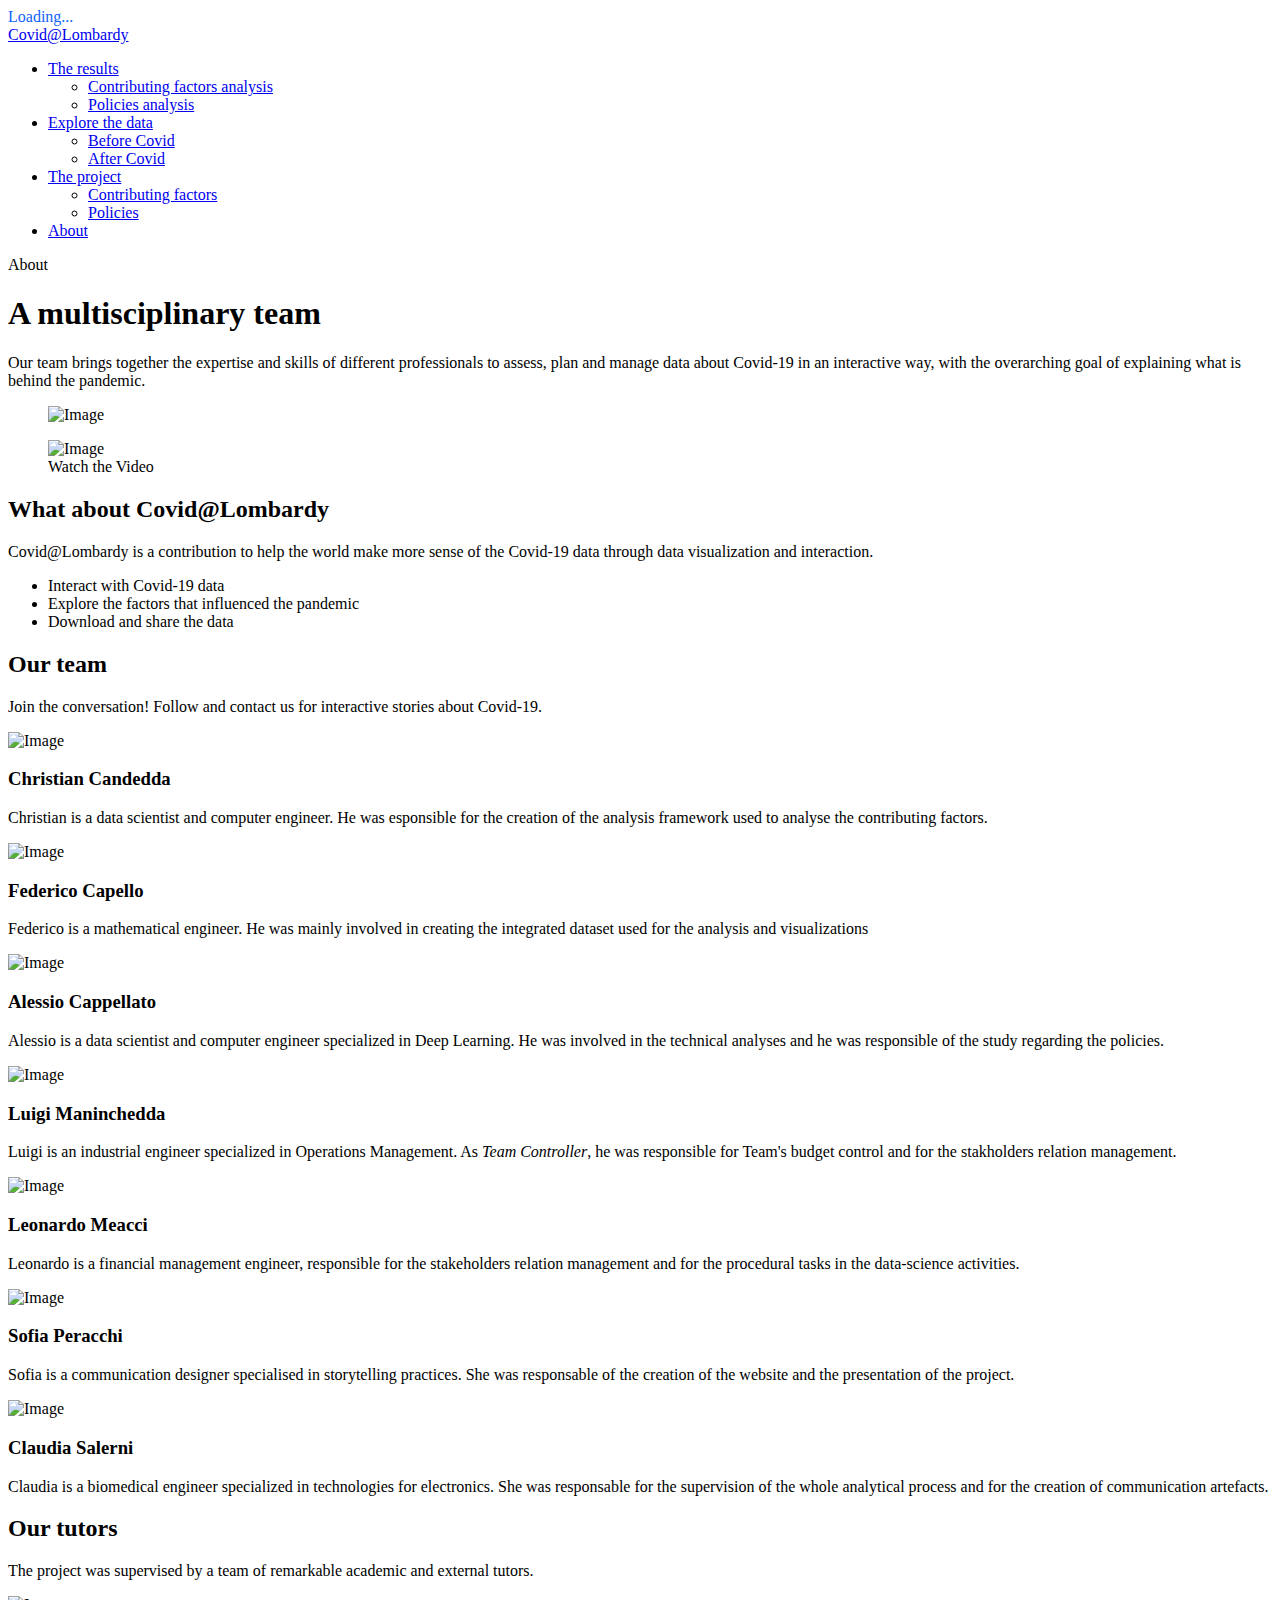
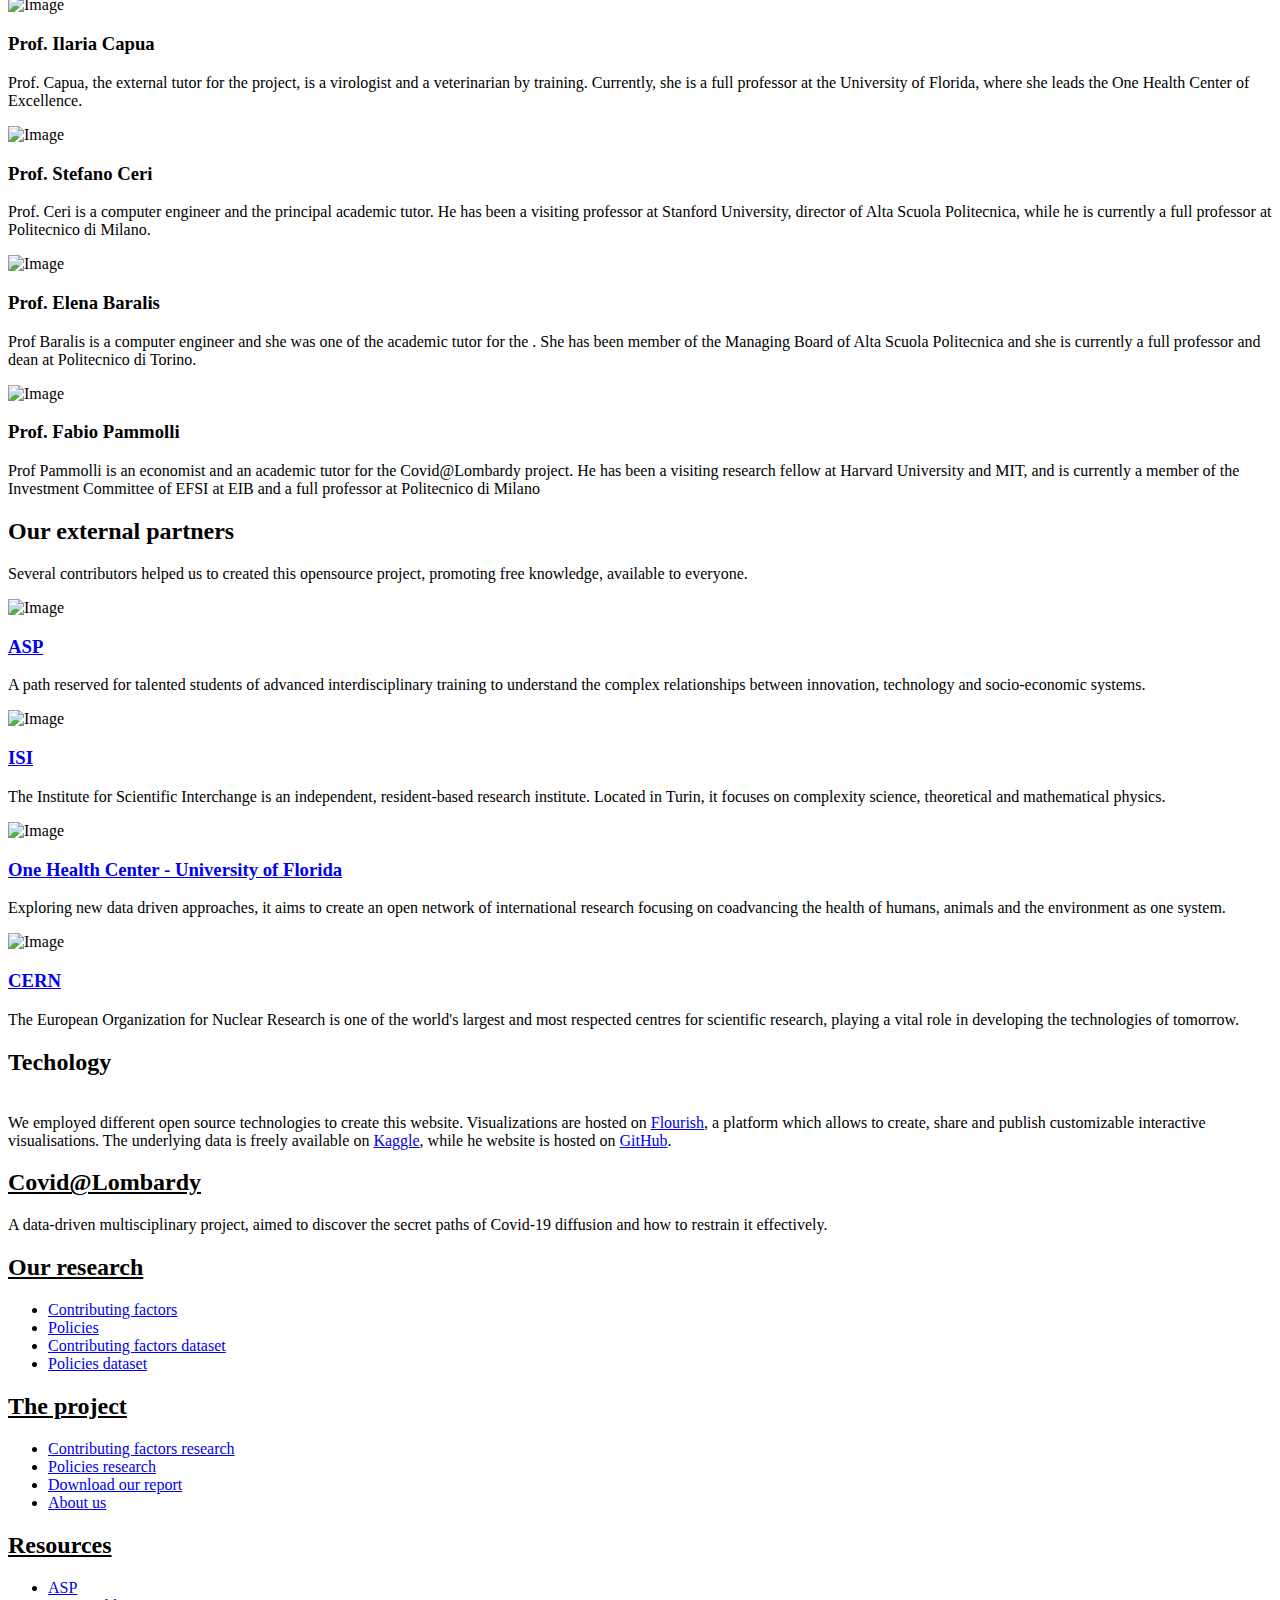
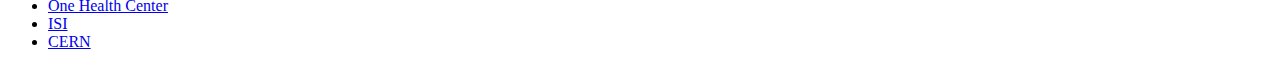
==== about.html @ a6e1f189 "Add files via upload" ====
<!doctype html>
<html lang="en">
<head>
  <title>Covid@Lombardy &mdash; About us </title>
  <meta charset="utf-8">
  <meta name="viewport" content="width=device-width, initial-scale=1, shrink-to-fit=no">    

  <link href="https://fonts.googleapis.com/css2?family=Mulish:wght@400;700;900&display=swap" rel="stylesheet">

  <link rel="stylesheet" href="fonts/icomoon/style.css">

  <link rel="stylesheet" href="css/bootstrap.min.css">
  <link rel="stylesheet" href="css/jquery-ui.css">
  <link rel="stylesheet" href="css/owl.carousel.min.css">
  <link rel="stylesheet" href="css/owl.theme.default.min.css">
  <link rel="stylesheet" href="css/owl.theme.default.min.css">

  <link rel="stylesheet" href="css/jquery.fancybox.min.css">

  <link rel="stylesheet" href="css/bootstrap-datepicker.css">

  <link rel="stylesheet" href="fonts/flaticon/font/flaticon.css">
  <link rel="stylesheet" href="fonts/flaticon-covid/font/flaticon.css">

  <link rel="stylesheet" href="css/aos.css">

  <link rel="stylesheet" href="css/style.css">

</head>
<body data-spy="scroll" data-target=".site-navbar-target" data-offset="300">


  <div id="overlayer"></div>
  <div class="loader">
    <div class="spinner-border" style="color:#0E65FB;" role="status">
      <span class="sr-only">Loading...</span>
    </div>
  </div>


  <div class="site-wrap">

    <div class="site-mobile-menu site-navbar-target">
      <div class="site-mobile-menu-header">
        <div class="site-mobile-menu-close mt-3">
          <span class="icon-close2 js-menu-toggle"></span>
        </div>
      </div>
      <div class="site-mobile-menu-body"></div>
    </div>

    
     
    <header class="site-navbar light js-sticky-header site-navbar-target" role="banner">

      <div class="container">
        <div class="row align-items-center">

          <div class="col-6 col-xl-2">
            <a href="index.html" class="mb-0"><div class="mb-0 site-logo">Covid@Lombardy</div></a>
          </div>

          <div class="col-12 col-md-10 d-none d-xl-block">
            <nav class="site-navigation position-relative text-right" role="navigation">

              <ul class="site-menu main-menu js-clone-nav mr-auto d-none d-lg-block">
                <li class="has-children">
                    <a href="#" class="nav-link">The results</a>
                  <ul class="dropdown">
                    <li><a href="covariate-results.html" class="nav-link"> Contributing factors analysis</a></li>
                    <li><a href="policies-results.html" class="nav-link">Policies analysis</a></li>
                  </ul>
                </li>
                <li class="has-children">
                    <a href="#" class="nav-link"> Explore the data </a>
                  <ul class="dropdown">
                    <li><a href="before-covid.html" class="nav-link">Before Covid</a></li>
                    <li><a href="after-covid.html" class="nav-link">After Covid</a></li>
                  </ul>
                </li>
                   <li class="has-children">
                       <a href="#" class="nav-link">The project</a>
                  <ul class="dropdown">
                    <li><a href="project-covariate.html" class="nav-link">Contributing factors</a></li>
                    <li><a href="project-policies.html" class="nav-link">Policies</a></li>
                  </ul>
                  </li>
                <li><a href="about.html" class="nav-link"><div class="active">About</div></a></li>
              </ul>
            </nav>
          </div>


          <div class="col-6 d-inline-block d-xl-none ml-md-0 py-3" style="position: relative; top: 3px;"><a href="#" class="site-menu-toggle js-menu-toggle float-right"><span class="icon-menu h3 text-black"></span></a></div>

        </div>
      </div>

    </header>

    


    <div class="hero-v1">
      <div class="container">
        <div class="row align-items-center">
          <div class="col-lg-6 mr-auto text-center text-lg-left">
            <span class="d-block subheading">About</span>
            <h1 class="heading mb-3">A multisciplinary team</h1>
            <p class="mb-5">Our team brings together the expertise and skills of different professionals to assess, plan and manage data about Covid-19 in an interactive way, with the overarching goal of explaining what is behind the pandemic.</p>

          </div>
          <div class="col-lg-6">
            <figure class="illustration">
              <img src="images/illustration.png" alt="Image" class="img-fluid">
            </figure>
          </div>
          
        </div>
      </div>
    </div>


    <!-- MAIN -->



<div class="fade">
    <div class="site-section">
      <div class="container">
        <div class="row">
          <div class="col-lg-6 mb-4 mb-lg-0">
            <figure class="img-play-vid">
              <img src="images/covid-blu.png" alt="Image" class="img-fluid">
              <div class="absolute-block d-flex">
                <span class="text">Watch the Video</span>
                <a href="https://youtu.be/R8M_qxRWKsU" data-fancybox class="btn-play">
                  <span class="icon-play"></span>
                </a>
              </div>
            </figure>
          </div>
          <div class="col-lg-5 ml-auto">
            <h2 class="mb-4 section-heading">What about Covid@Lombardy</h2>
            <p>Covid@Lombardy is a contribution to help the world make more sense of the Covid-19 data through data visualization and interaction.</p>
            <ul class="list-check list-unstyled mb-5">
              <li>Interact with Covid-19 data</li>
              <li>Explore the factors that influenced the pandemic</li>
              <li>Download and share the data</li>
            </ul>
          </div>
        </div>
      </div>
    </div>
</div>

    <div class="site-section">
      <div class="container">
    <div class="fade">
        <div class="row mb-3">
          <div class="col-lg-7 text-center mx-auto">
            <h2 class="section-heading">Our team</h2>
            <p>Join the conversation! Follow and contact us for interactive stories about Covid-19.</p>
          </div>
        </div>

        <div class="row">
          <div class="col-lg-4">
            <div class="team">
              <img src="images/christian-photo.png" alt="Image" class="img-fluid">
              <h3>Christian Candedda</h3>
              <p>Christian is a data scientist and computer engineer. He was esponsible for the creation of the analysis framework used to analyse the contributing factors.</p>
              <a href="mailto:christian.cancedda12@gmail.com" class="pl-2 pr-2"><span style="color:#0E65FB"><span class="icon-envelope-o"></span></span></a>
              <a href="https://www.linkedin.com/in/christian-cancedda-030299180/" class="pl-2 pr-2"><span style="color:#0E65FB"><span class="icon-linkedin"></span></span></a>
              <a href="https://github.com/Chris1nexus" class="pl-2 pr-2"><span style="color:#0E65FB"><span class="icon-import_contacts"></span></span></a>
            </div>
          </div>
          <div class="col-lg-4">
            <div class="team">
              <img src="images/federico-photo.png" alt="Image" class="img-fluid">
              <h3>Federico Capello</h3>
              <p>Federico is a mathematical engineer. He was mainly involved in creating the integrated dataset used for the analysis and visualizations </p>
              <a href="mailto:fedecape@hotmail.it" class="pl-2 pr-2"><span style="color:#0E65FB"><span class="icon-envelope-o"></span></span></a>
              <a href="https://www.linkedin.com/in/federico-capello-ab604587/" class="pl-2 pr-2"><span style="color:#0E65FB"><span class="icon-linkedin"></span></span></a>
            </div>
          </div>
          <div class="col-lg-4">
            <div class="team">
              <img src="images/alessio-photo.png" alt="Image" class="img-fluid">
              <h3>Alessio Cappellato</h3>
              <p>Alessio is a data scientist and computer engineer specialized in Deep Learning. He was involved in the technical analyses and he was responsible of the study regarding the policies.</p>
              <a href="mailto:alessio.cappellato@asp-poli.it" class="pl-2 pr-2"><span style="color:#0E65FB"><span class="icon-envelope-o"></span></span></a>
              <a href="https://www.linkedin.com/in/alessio-cappellato/" class="pl-2 pr-2"><span style="color:#0E65FB"><span class="icon-linkedin"></span></span></a>
            </div>
          </div>
        </div>
     </div>
    
    <div class="fade">
           <div class="row">
          <div class="col-lg-4">
            <div class="team">
              <img src="images/luigi-photo.png" alt="Image" class="img-fluid">
              <h3>Luigi Maninchedda</h3>
              <p>Luigi is an industrial engineer specialized in Operations Management. As <i>Team Controller</i>, he was responsible for Team's budget control and for the stakholders relation management.</p>
              <a href="mailto: luigi.maninchedda@asp-poli.it" class="pl-2 pr-2"><span style="color:#0E65FB"><span class="icon-envelope-o"></span></span></a>
              <a href="www.linkedin.com/in/luigi-maninchedda" class="pl-2 pr-2"><span style="color:#0E65FB"><span class="icon-linkedin"></span></span></a>
            </div>
          </div>
          <div class="col-lg-4">
            <div class="team">
              <img src="images/leo-photo.png" alt="Image" class="img-fluid">
              <h3>Leonardo Meacci</h3>
              <p>Leonardo is a financial management engineer, responsible for the stakeholders relation management and for the procedural tasks in the data-science activities.</p>
              <a href="mailto: leonardomeacci83@gmail.com" class="pl-2 pr-2"><span style="color:#0E65FB"><span class="icon-envelope-o"></span></span></a>
              <a href="linkedin.com/in/leonardo-meacci-0609361a2" class="pl-2 pr-2"><span style="color:#0E65FB"><span class="icon-linkedin"></span></span></a>
              <a href="https://www.instagram.com/leo.mea/" class="pl-2 pr-2"><span style="color:#0E65FB"><span class="icon-instagram"></span></span></a>
            </div>
          </div>
          <div class="col-lg-4">
            <div class="team">
              <img src="images/sofia-photo.png" alt="Image" class="img-fluid">
              <h3>Sofia Peracchi</h3>
              <p>Sofia is a communication designer specialised in storytelling practices. She was responsable of the creation of the website and the presentation of the project.</p>
              <a href="mailto: peracchisofia@gmail.com" class="pl-2 pr-2"><span style="color:#0E65FB"><span class="icon-envelope-o"></span></span></a>
              <a href="https://www.linkedin.com/in/sofia-peracchi/?originalSubdomain=it" class="pl-2 pr-2"><span style="color:#0E65FB"><span class="icon-linkedin"></span></span></a>
              <a href="https://issuu.com/sofiaperacchi/docs/sofia_peracchi_portfolio_2020" class="pl-2 pr-2"><span style="color:#0E65FB"><span class="icon-import_contacts"></span></span></a>
              <a href="https://www.instagram.com/sofiaperacchi/" class="pl-2 pr-2"><span style="color:#0E65FB"><span class="icon-instagram"></span></span></a>
            </div>
          </div>
        </div>
    </div>
    
        
        <div class="fade">
           <div class="row">
          <div class="col-lg-4">
            <div class="team">
                <div class="last">
              <img src="images/claudia-photo.png" alt="Image" class="img-fluid">
              <h3>Claudia Salerni</h3>
              <p>Claudia is a biomedical engineer specialized in technologies for electronics. She was responsable for the supervision of the whole analytical process and for the creation of communication artefacts.</p>
              <a href="mailto: salerniclaudia@gmail.com" class="pl-2 pr-2"><span style="color:#0E65FB"><span class="icon-envelope-o"></span></span></a>
              <a href="linkedin.com/in/claudia-salerni-8436211aa" class="pl-2 pr-2"><span style="color:#0E65FB"><span class="icon-linkedin"></span></span></a>
            </div>
            </div>    
          </div>
        </div>
      </div>
    </div>
        
        
        <div class="site-section">
      <div class="container">
    <div class="fade">
        <div class="row mb-3">
          <div class="col-lg-7 text-center mx-auto">
            <h2 class="section-heading">Our tutors</h2>
            <p>The project was supervised by a team of remarkable academic and external tutors.</p>
          </div>
        </div>

        <div class="row">
            <div class="col-lg-4">
            <div class="team">
              <img src="images/capua.png" alt="Image" class="img-fluid">
              <h3>Prof. Ilaria Capua</h3>
              <p>Prof. Capua, the external tutor for the project, is a virologist and a veterinarian by training. Currently, she is a full professor at the University of Florida, where she leads the One Health Center of Excellence.
</p>
        
            </div>
          </div>
          <div class="col-lg-4">
            <div class="team">
              <img src="images/ceri.png" alt="Image" class="img-fluid">
              <h3>Prof. Stefano Ceri</h3>
              <p>Prof. Ceri is a computer engineer and the principal academic tutor. He has been a visiting professor at Stanford University, director of Alta Scuola Politecnica, while he is currently a full professor at Politecnico di Milano.</p>
            </div>
          </div>
          <div class="col-lg-4">
            <div class="team">
              <img src="images/baralis.png" alt="Image" class="img-fluid">
              <h3>Prof. Elena Baralis</h3>
              <p>Prof Baralis is a computer engineer and she was one of the academic tutor for the . She has been member of the Managing Board of Alta Scuola Politecnica and she is currently a full professor and dean at Politecnico di Torino.</p>
            </div>
          </div>
        </div>
     </div>
   
        <div class="fade">
           <div class="row">
          <div class="col-lg-4">
            <div class="team">
                <div class="last">
              <img src="images/pammolli.png" alt="Image" class="img-fluid">
              <h3>Prof. Fabio Pammolli</h3>
              <p>Prof Pammolli is an economist and an academic tutor for the Covid@Lombardy project. He has been a visiting research fellow at Harvard University and MIT, and is currently a member of the Investment Committee of EFSI at EIB and a full professor at Politecnico di Milano</p>
            </div>
            </div>    
          </div>
        </div>
      </div>
    </div>
            </div>
     </div>
        

      
    <div class="fade">
    <div class="site-section bg-primary-light">
      <div class="container">
        <div class="row mb-5">
          <div class="col-lg-7 mx-auto text-center">
            <h2 class="mb-4 section-heading">Our external partners</h2>
            <p>Several contributors helped us to created this opensource project, promoting free knowledge, available to everyone. </p>
          </div>
        </div>
        <div class="row">
           <div class="col-lg-6 mb-4">
            <div class="symptom d-flex">
              <div class="img">
                <img src="images/asp-logo.png" alt="Image" class="img-fluid">
              </div>
              <div class="text">
                <a href="https://www.asp-poli.it"><h3>ASP</h3></a>
                <p> A path reserved for talented students of advanced interdisciplinary training to understand the complex relationships between innovation, technology and socio-economic systems.</p>
              </div>
            </div>
          </div>
           <div class="col-lg-6 mb-4">
            <div class="symptom d-flex">
              <div class="img">
                <img src="images/isi-logo.png" alt="Image" class="img-fluid">
              </div>
              <div class="text">
                <a href="https://www.isi.it/en/home"><h3>ISI</h3></a>
                <p> The Institute for Scientific Interchange is an independent, resident-based research institute. Located in Turin, it focuses on complexity science, theoretical and mathematical physics. <br> </p>
              </div>
            </div>
          </div>
          <div class="col-lg-6 mb-4">
            <div class="symptom d-flex">
              <div class="img">
                <img src="images/one-health-center-logo.png" alt="Image" class="img-fluid">
              </div>
              <div class="text">
               <a href="https://onehealth.ifas.ufl.edu"><h3>One Health Center - University of Florida</h3></a>
                <p>Exploring new data driven approaches, it aims to create an open network of international research focusing on coadvancing the health of humans, animals and the environment as one system.</p>
              </div>
            </div>
          </div>

          <div class="col-lg-6 mb-4">
            <div class="symptom d-flex">
              <div class="img">
                <img src="images/cern-logo.png" alt="Image" class="img-fluid">
              </div>
              <div class="text">
               <a href="https://home.cern"><h3>CERN</h3></a>
                <p>The European Organization for Nuclear Research is one of the world's largest and most respected centres for scientific research, playing a vital role in developing the technologies of tomorrow.</p>
              </div>
            </div>
          </div>
        </div>
      </div>
    </div>
    </div>  
 
    
 <div class="site-section">
      <div class="container">
    <div class="fade">
        <div class="row mb-3">
          <div class="col-lg-10 text-center mx-auto">
            <h2 class="section-heading">Techology</h2>
            <p><br>We employed different open source technologies to create this website. Visualizations are hosted on <a  href=”https://flourish.studio/”>Flourish</a>, a platform which allows to create, share and publish customizable interactive visualisations. The underlying data is freely available on <a  href=”https://www.kaggle.com/”>Kaggle</a>, while he website is hosted on <a  href=”https://github.com/”>GitHub</a>. </p>
          </div>
        </div>

          
  <div class="site-footer">
      <div class="container">
          <div class="fade">  
        <div class="row">
          <div class="col-lg-4">
            <h2 class="footer-heading mb-4"><u>Covid@Lombardy</u></h2>
            <p>A data-driven multisciplinary project, aimed to discover the secret paths of Covid-19 diffusion and how to restrain it effectively.</p>
            <div class="my-3">
              <a href="mailto: covidatlombardy@gmail.com" class="pl-0 pr-3"><span style="color:#0E65FB"><span class="icon-envelope-o"></span></span></a>
              <a href="https://www.youtube.com/channel/UCDIpTNRuEk0NpMmiFYLiAEA" class="pl-3 pr-3"><span style="color:#0E65FB"><span class="icon-youtube"></span></span></a>
              <a href="#" class="pl-3 pr-3"><span style="color:#0E65FB"><span class="icon-linkedin"></span></span></a>
            </div>
          </div>
          <div class="col-lg-8">
            <div class="row">
              <div class="col-lg-4">
                  <h2 class="footer-heading mb-4"><u>Our research</u></h2>
                <ul class="list-unstyled">
                  <li><a href="covariate-results.html">Contributing factors</a></li>
                  <li><a href="policies-results.html">Policies</a></li>
                  <li><a href="https://www.kaggle.com/federicocapello/covidlombardy">Contributing factors dataset</a></li>
                  <li><a href="https://www.kaggle.com/federicocapello/covidlombardy?select=policies.csv">Policies dataset</a></li>
                </ul>
              </div>
              <div class="col-lg-4">
                <h2 class="footer-heading mb-4"><u>The project</u></h2>
                <ul class="list-unstyled">
                  <li><a href="project-covariate.html">Contributing factors research</a></li>
                  <li><a href="project-policies.html">Policies research</a></li>
                  <li><a href="https://drive.google.com/file/d/1pWOjwNJUtNQBqxQ1yVxrp0dpz0h3Rxfp/view?usp=sharing">Download our report</a></li>
                  <li><a href="about.html">About us </a></li>
                </ul>
              </div>
              <div class="col-lg-4">
                <h2 class="footer-heading mb-4"><u>Resources</u></h2>
                <ul class="list-unstyled">
                  <li><a href="https://www.asp-poli.it">ASP</a></li>
                  <li><a href="https://onehealth.ifas.ufl.edu">One Health Center</a></li>
                  <li><a href="https://www.isi.it/en/home">ISI</a></li>
                  <li><a href="https://home.cern">CERN</a></li>
                </ul>
              </div>
            </div>
            </div>
          </div>
        
        </div>
      </div>
    </div>

    </div>

  </div> <!-- .site-wrap -->

  <script src="js/jquery-3.3.1.min.js"></script>
  <script src="js/jquery-ui.js"></script>
  <script src="js/popper.min.js"></script>
  <script src="js/bootstrap.min.js"></script>
  <script src="js/owl.carousel.min.js"></script>
  <script src="js/jquery.countdown.min.js"></script>
  <script src="js/jquery.easing.1.3.js"></script>
  <script src="js/aos.js"></script>
  <script src="js/jquery.fancybox.min.js"></script>
  <script src="js/jquery.sticky.js"></script>
  <script src="js/isotope.pkgd.min.js"></script>


  <script src="js/main.js"></script>


</body>
</html>
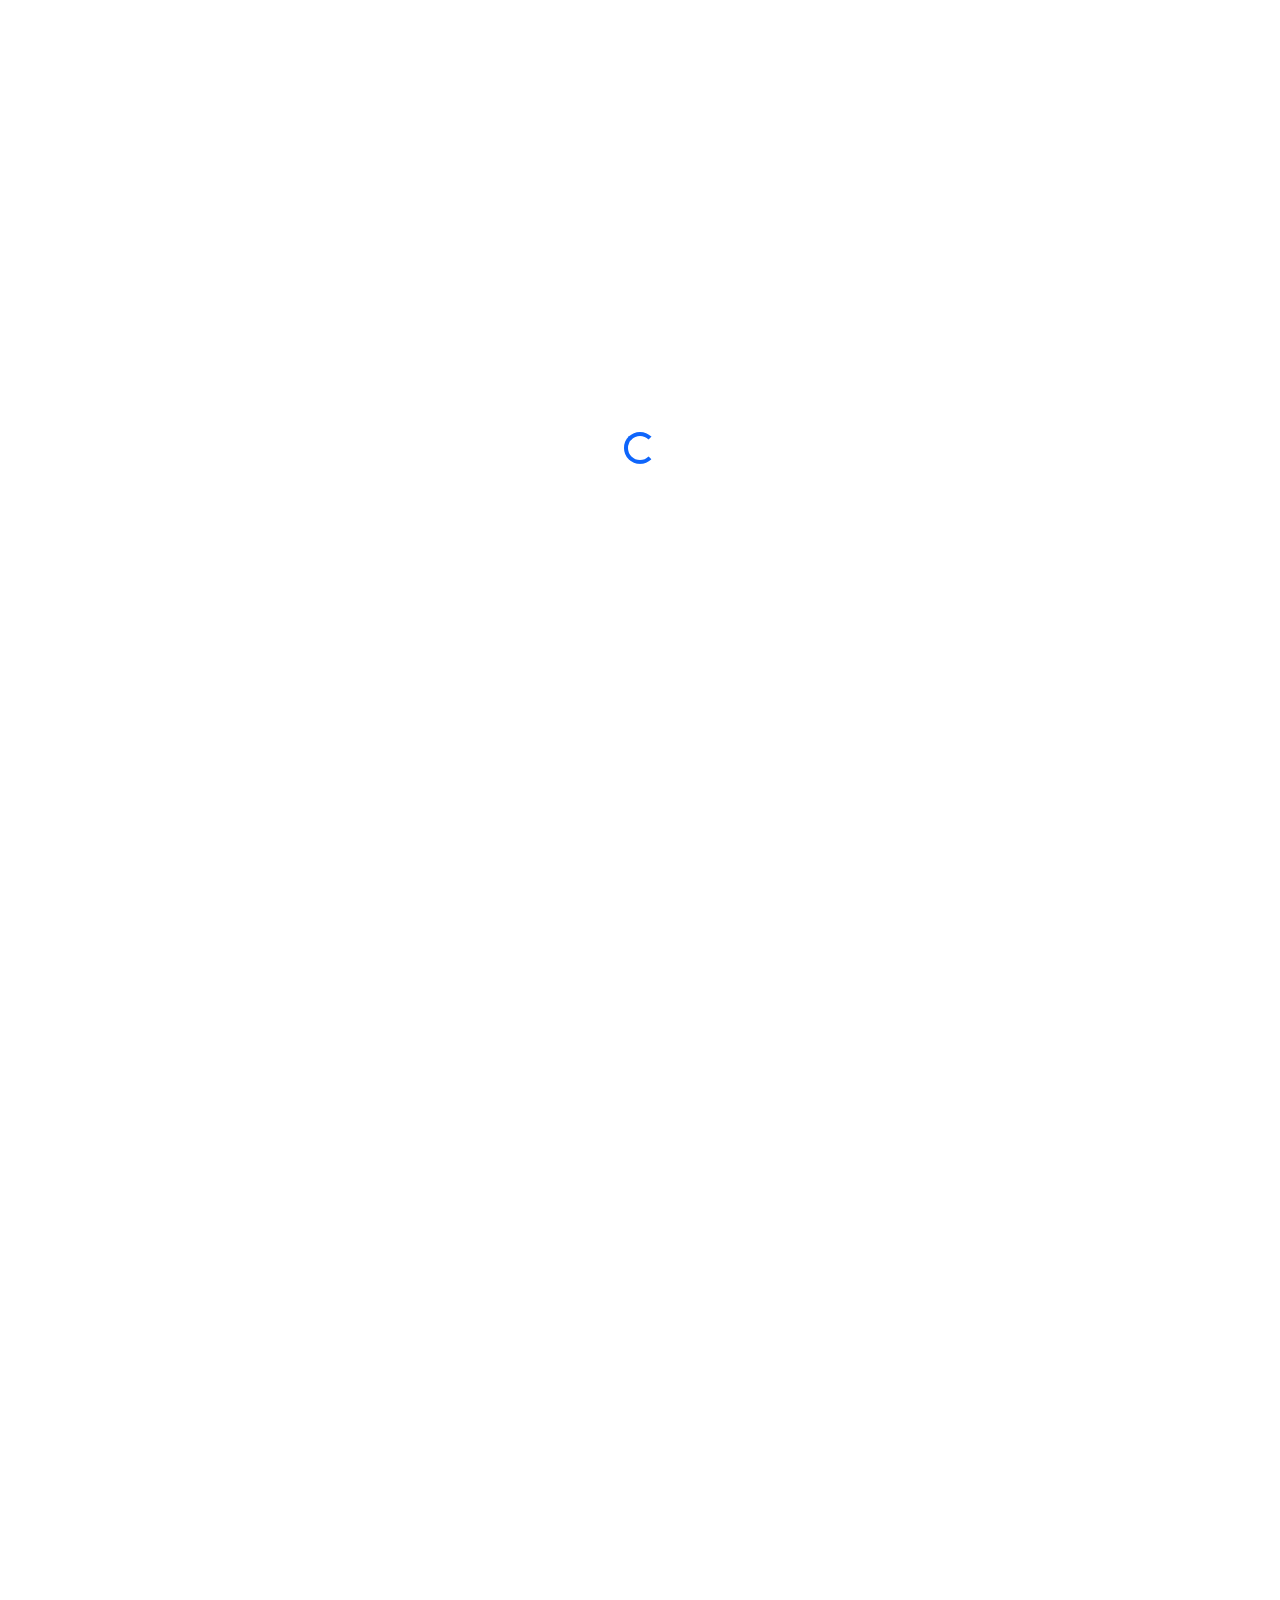
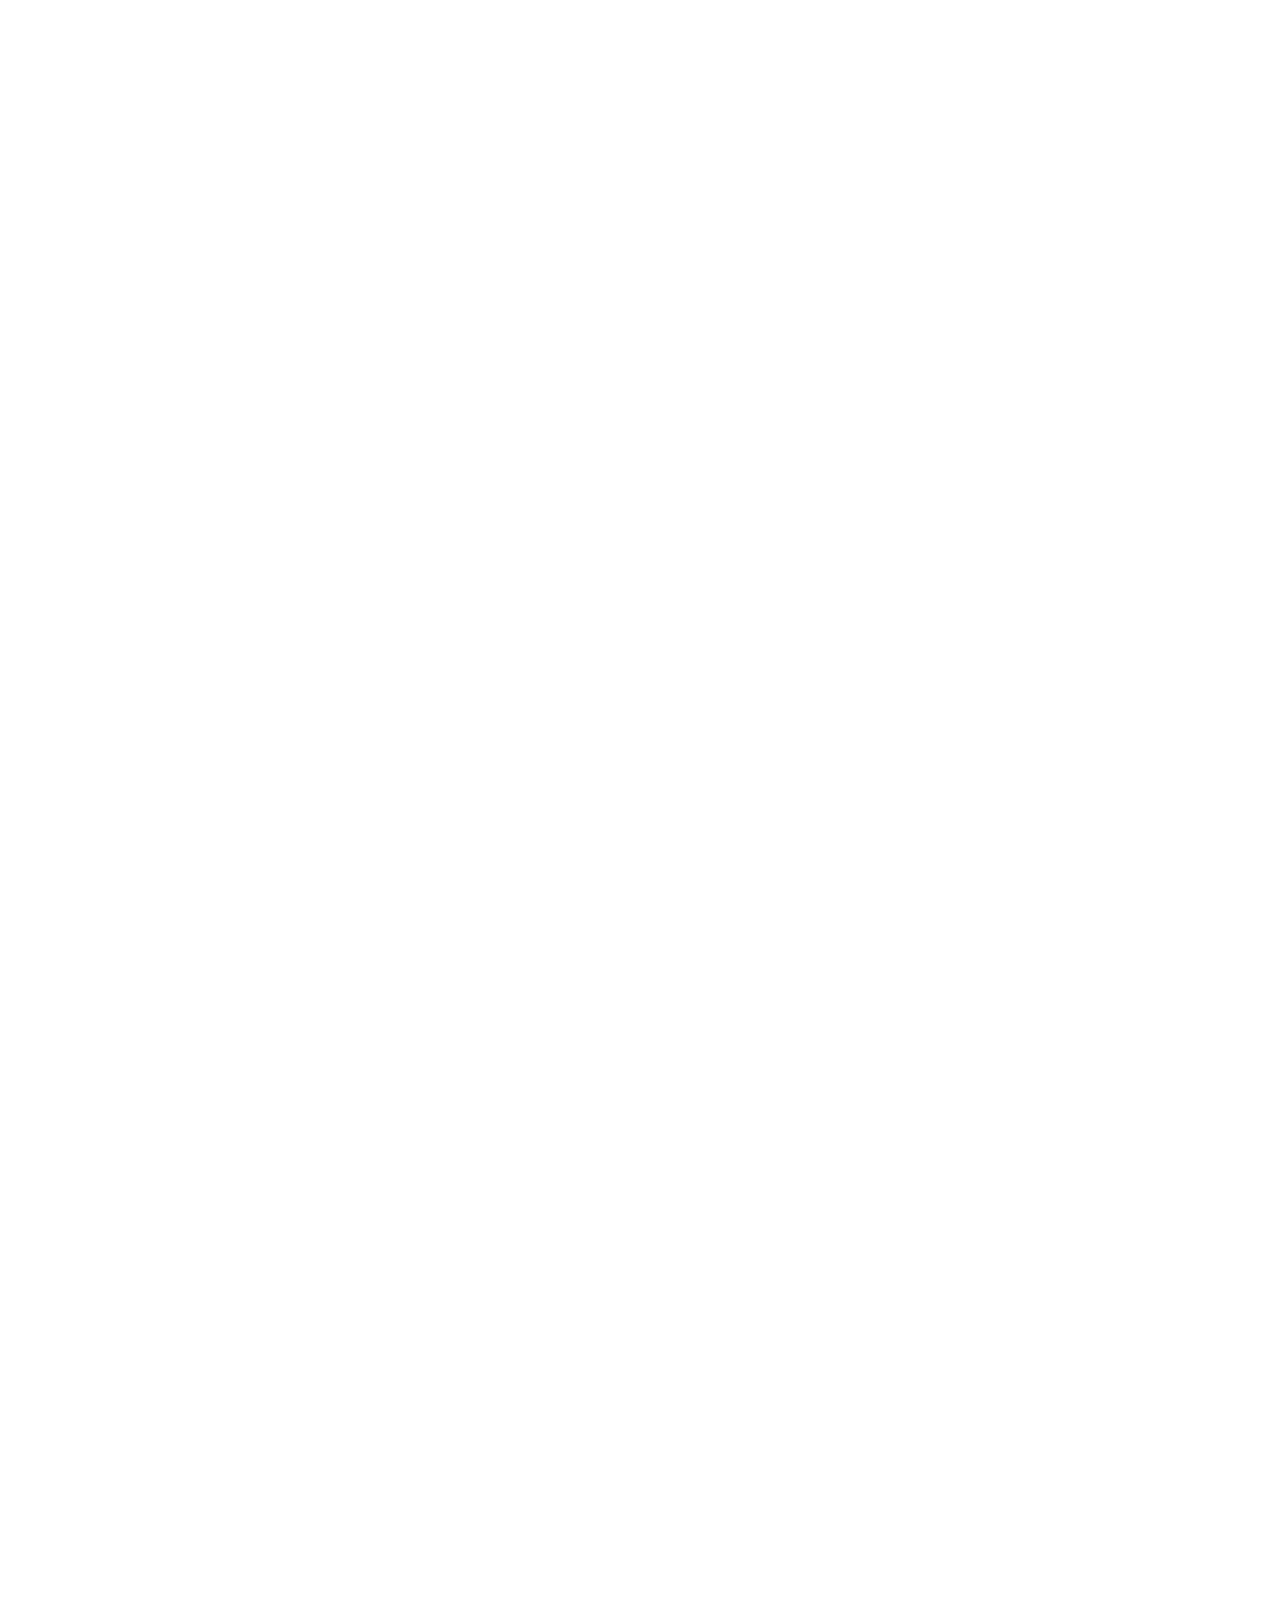
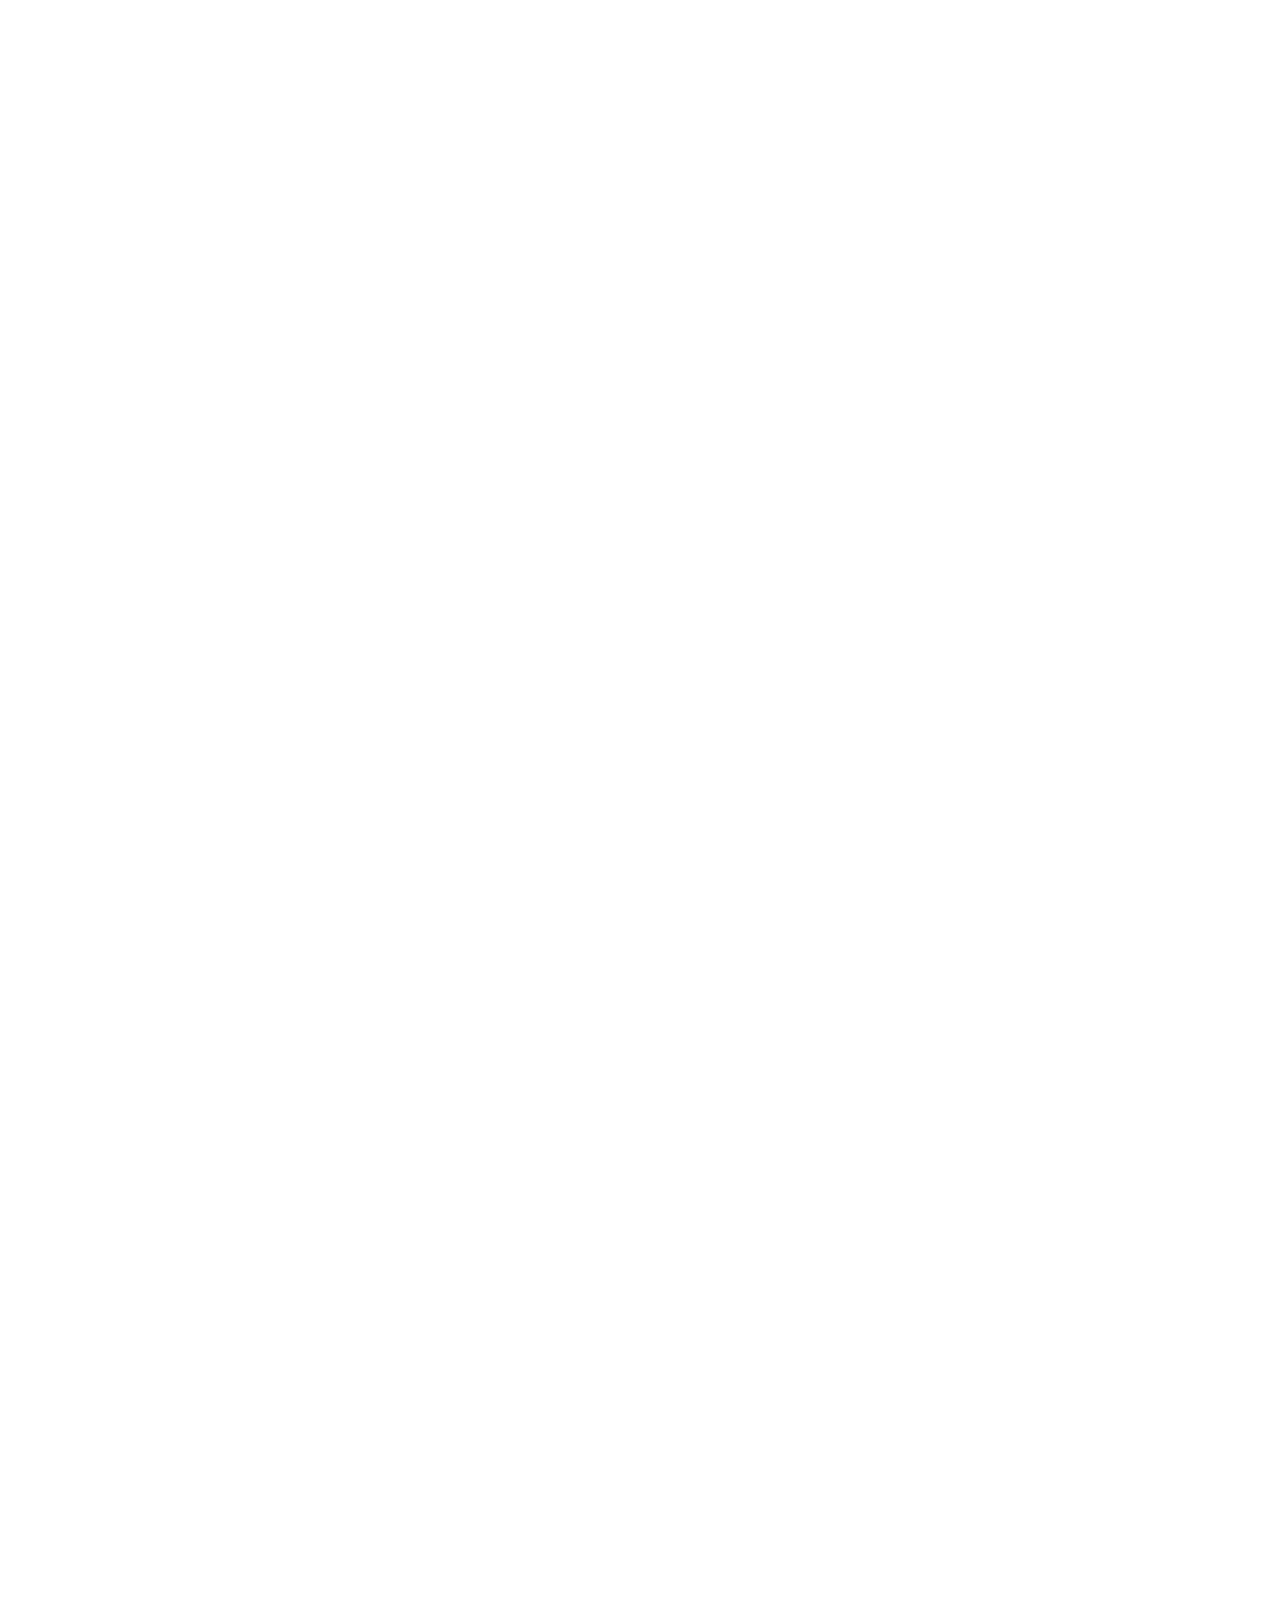
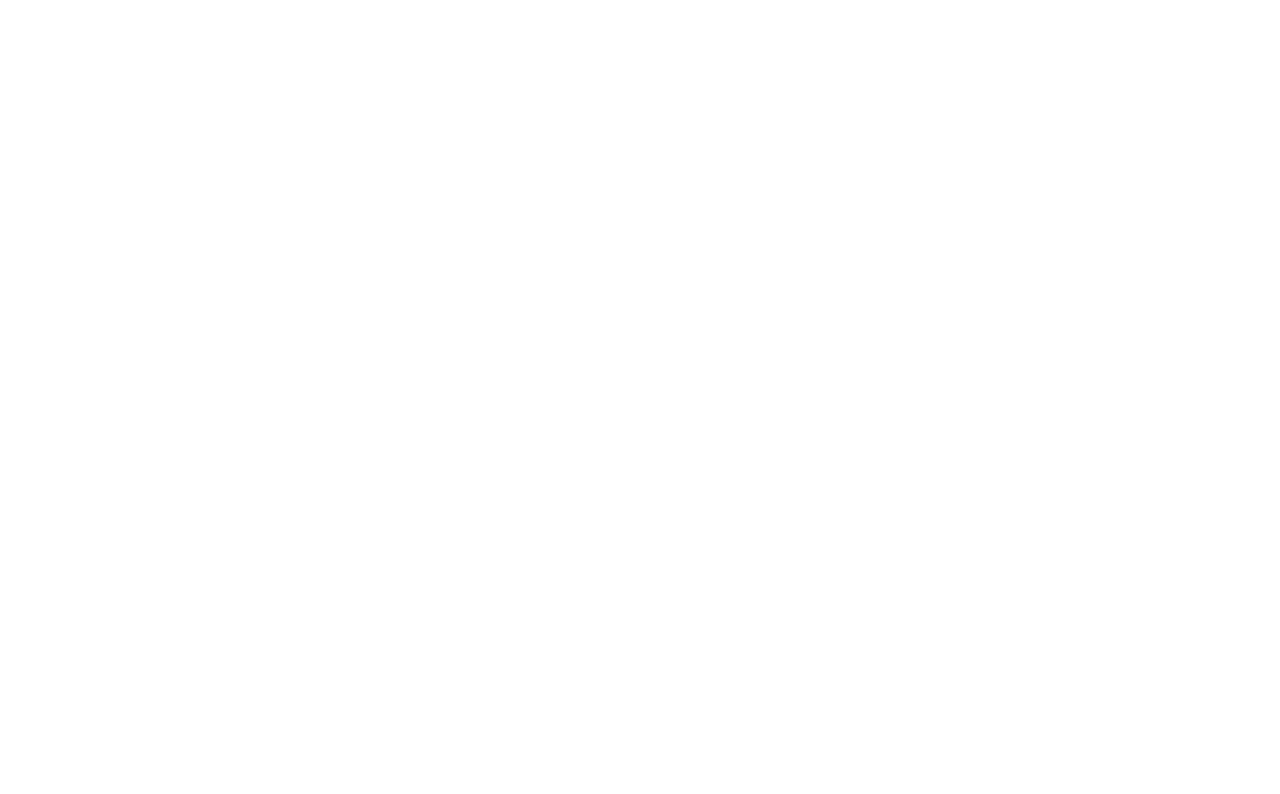
==== commit bef838d2: "Update about.html" ====
--- a/about.html
+++ b/about.html
@@ -168,7 +168,7 @@
           <div class="col-lg-4">
             <div class="team">
               <img src="images/christian-photo.png" alt="Image" class="img-fluid">
-              <h3>Christian Candedda</h3>
+              <h3>Christian Cancedda</h3>
               <p>Christian is a data scientist and computer engineer. He was esponsible for the creation of the analysis framework used to analyse the contributing factors.</p>
               <a href="mailto:christian.cancedda12@gmail.com" class="pl-2 pr-2"><span style="color:#0E65FB"><span class="icon-envelope-o"></span></span></a>
               <a href="https://www.linkedin.com/in/christian-cancedda-030299180/" class="pl-2 pr-2"><span style="color:#0E65FB"><span class="icon-linkedin"></span></span></a>
@@ -449,4 +449,4 @@
 
 
 </body>
-</html>+</html>
--- a/fonts/icomoon/style.css
+++ b/fonts/icomoon/style.css
@@ -0,0 +1,4919 @@
+@font-face {
+  font-family: 'icomoon';
+  src:  url('fonts/icomoon.eot?10si43');
+  src:  url('fonts/icomoon.eot?10si43#iefix') format('embedded-opentype'),
+    url('fonts/icomoon.ttf?10si43') format('truetype'),
+    url('fonts/icomoon.woff?10si43') format('woff'),
+    url('fonts/icomoon.svg?10si43#icomoon') format('svg');
+  font-weight: normal;
+  font-style: normal;
+}
+
+[class^="icon-"], [class*=" icon-"] {
+  /* use !important to prevent issues with browser extensions that change fonts */
+  font-family: 'icomoon' !important;
+  speak: none;
+  font-style: normal;
+  font-weight: normal;
+  font-variant: normal;
+  text-transform: none;
+  line-height: 1;
+
+  /* Better Font Rendering =========== */
+  -webkit-font-smoothing: antialiased;
+  -moz-osx-font-smoothing: grayscale;
+}
+
+.icon-asterisk:before {
+  content: "\f069";
+}
+.icon-plus:before {
+  content: "\f067";
+}
+.icon-question:before {
+  content: "\f128";
+}
+.icon-minus:before {
+  content: "\f068";
+}
+.icon-glass:before {
+  content: "\f000";
+}
+.icon-music:before {
+  content: "\f001";
+}
+.icon-search:before {
+  content: "\f002";
+}
+.icon-envelope-o:before {
+  content: "\f003";
+}
+.icon-heart:before {
+  content: "\f004";
+}
+.icon-star:before {
+  content: "\f005";
+}
+.icon-star-o:before {
+  content: "\f006";
+}
+.icon-user:before {
+  content: "\f007";
+}
+.icon-film:before {
+  content: "\f008";
+}
+.icon-th-large:before {
+  content: "\f009";
+}
+.icon-th:before {
+  content: "\f00a";
+}
+.icon-th-list:before {
+  content: "\f00b";
+}
+.icon-check:before {
+  content: "\f00c";
+}
+.icon-close:before {
+  content: "\f00d";
+}
+.icon-remove:before {
+  content: "\f00d";
+}
+.icon-times:before {
+  content: "\f00d";
+}
+.icon-search-plus:before {
+  content: "\f00e";
+}
+.icon-search-minus:before {
+  content: "\f010";
+}
+.icon-power-off:before {
+  content: "\f011";
+}
+.icon-signal:before {
+  content: "\f012";
+}
+.icon-cog:before {
+  content: "\f013";
+}
+.icon-gear:before {
+  content: "\f013";
+}
+.icon-trash-o:before {
+  content: "\f014";
+}
+.icon-home:before {
+  content: "\f015";
+}
+.icon-file-o:before {
+  content: "\f016";
+}
+.icon-clock-o:before {
+  content: "\f017";
+}
+.icon-road:before {
+  content: "\f018";
+}
+.icon-download:before {
+  content: "\f019";
+}
+.icon-arrow-circle-o-down:before {
+  content: "\f01a";
+}
+.icon-arrow-circle-o-up:before {
+  content: "\f01b";
+}
+.icon-inbox:before {
+  content: "\f01c";
+}
+.icon-play-circle-o:before {
+  content: "\f01d";
+}
+.icon-repeat:before {
+  content: "\f01e";
+}
+.icon-rotate-right:before {
+  content: "\f01e";
+}
+.icon-refresh:before {
+  content: "\f021";
+}
+.icon-list-alt:before {
+  content: "\f022";
+}
+.icon-lock:before {
+  content: "\f023";
+}
+.icon-flag:before {
+  content: "\f024";
+}
+.icon-headphones:before {
+  content: "\f025";
+}
+.icon-volume-off:before {
+  content: "\f026";
+}
+.icon-volume-down:before {
+  content: "\f027";
+}
+.icon-volume-up:before {
+  content: "\f028";
+}
+.icon-qrcode:before {
+  content: "\f029";
+}
+.icon-barcode:before {
+  content: "\f02a";
+}
+.icon-tag:before {
+  content: "\f02b";
+}
+.icon-tags:before {
+  content: "\f02c";
+}
+.icon-book:before {
+  content: "\f02d";
+}
+.icon-bookmark:before {
+  content: "\f02e";
+}
+.icon-print:before {
+  content: "\f02f";
+}
+.icon-camera:before {
+  content: "\f030";
+}
+.icon-font:before {
+  content: "\f031";
+}
+.icon-bold:before {
+  content: "\f032";
+}
+.icon-italic:before {
+  content: "\f033";
+}
+.icon-text-height:before {
+  content: "\f034";
+}
+.icon-text-width:before {
+  content: "\f035";
+}
+.icon-align-left:before {
+  content: "\f036";
+}
+.icon-align-center:before {
+  content: "\f037";
+}
+.icon-align-right:before {
+  content: "\f038";
+}
+.icon-align-justify:before {
+  content: "\f039";
+}
+.icon-list:before {
+  content: "\f03a";
+}
+.icon-dedent:before {
+  content: "\f03b";
+}
+.icon-outdent:before {
+  content: "\f03b";
+}
+.icon-indent:before {
+  content: "\f03c";
+}
+.icon-video-camera:before {
+  content: "\f03d";
+}
+.icon-image:before {
+  content: "\f03e";
+}
+.icon-photo:before {
+  content: "\f03e";
+}
+.icon-picture-o:before {
+  content: "\f03e";
+}
+.icon-pencil:before {
+  content: "\f040";
+}
+.icon-map-marker:before {
+  content: "\f041";
+}
+.icon-adjust:before {
+  content: "\f042";
+}
+.icon-tint:before {
+  content: "\f043";
+}
+.icon-edit:before {
+  content: "\f044";
+}
+.icon-pencil-square-o:before {
+  content: "\f044";
+}
+.icon-share-square-o:before {
+  content: "\f045";
+}
+.icon-check-square-o:before {
+  content: "\f046";
+}
+.icon-arrows:before {
+  content: "\f047";
+}
+.icon-step-backward:before {
+  content: "\f048";
+}
+.icon-fast-backward:before {
+  content: "\f049";
+}
+.icon-backward:before {
+  content: "\f04a";
+}
+.icon-play:before {
+  content: "\f04b";
+}
+.icon-pause:before {
+  content: "\f04c";
+}
+.icon-stop:before {
+  content: "\f04d";
+}
+.icon-forward:before {
+  content: "\f04e";
+}
+.icon-fast-forward:before {
+  content: "\f050";
+}
+.icon-step-forward:before {
+  content: "\f051";
+}
+.icon-eject:before {
+  content: "\f052";
+}
+.icon-chevron-left:before {
+  content: "\f053";
+}
+.icon-chevron-right:before {
+  content: "\f054";
+}
+.icon-plus-circle:before {
+  content: "\f055";
+}
+.icon-minus-circle:before {
+  content: "\f056";
+}
+.icon-times-circle:before {
+  content: "\f057";
+}
+.icon-check-circle:before {
+  content: "\f058";
+}
+.icon-question-circle:before {
+  content: "\f059";
+}
+.icon-info-circle:before {
+  content: "\f05a";
+}
+.icon-crosshairs:before {
+  content: "\f05b";
+}
+.icon-times-circle-o:before {
+  content: "\f05c";
+}
+.icon-check-circle-o:before {
+  content: "\f05d";
+}
+.icon-ban:before {
+  content: "\f05e";
+}
+.icon-arrow-left:before {
+  content: "\f060";
+}
+.icon-arrow-right:before {
+  content: "\f061";
+}
+.icon-arrow-up:before {
+  content: "\f062";
+}
+.icon-arrow-down:before {
+  content: "\f063";
+}
+.icon-mail-forward:before {
+  content: "\f064";
+}
+.icon-share:before {
+  content: "\f064";
+}
+.icon-expand:before {
+  content: "\f065";
+}
+.icon-compress:before {
+  content: "\f066";
+}
+.icon-exclamation-circle:before {
+  content: "\f06a";
+}
+.icon-gift:before {
+  content: "\f06b";
+}
+.icon-leaf:before {
+  content: "\f06c";
+}
+.icon-fire:before {
+  content: "\f06d";
+}
+.icon-eye:before {
+  content: "\f06e";
+}
+.icon-eye-slash:before {
+  content: "\f070";
+}
+.icon-exclamation-triangle:before {
+  content: "\f071";
+}
+.icon-warning:before {
+  content: "\f071";
+}
+.icon-plane:before {
+  content: "\f072";
+}
+.icon-calendar:before {
+  content: "\f073";
+}
+.icon-random:before {
+  content: "\f074";
+}
+.icon-comment:before {
+  content: "\f075";
+}
+.icon-magnet:before {
+  content: "\f076";
+}
+.icon-chevron-up:before {
+  content: "\f077";
+}
+.icon-chevron-down:before {
+  content: "\f078";
+}
+.icon-retweet:before {
+  content: "\f079";
+}
+.icon-shopping-cart:before {
+  content: "\f07a";
+}
+.icon-folder:before {
+  content: "\f07b";
+}
+.icon-folder-open:before {
+  content: "\f07c";
+}
+.icon-arrows-v:before {
+  content: "\f07d";
+}
+.icon-arrows-h:before {
+  content: "\f07e";
+}
+.icon-bar-chart:before {
+  content: "\f080";
+}
+.icon-bar-chart-o:before {
+  content: "\f080";
+}
+.icon-twitter-square:before {
+  content: "\f081";
+}
+.icon-facebook-square:before {
+  content: "\f082";
+}
+.icon-camera-retro:before {
+  content: "\f083";
+}
+.icon-key:before {
+  content: "\f084";
+}
+.icon-cogs:before {
+  content: "\f085";
+}
+.icon-gears:before {
+  content: "\f085";
+}
+.icon-comments:before {
+  content: "\f086";
+}
+.icon-thumbs-o-up:before {
+  content: "\f087";
+}
+.icon-thumbs-o-down:before {
+  content: "\f088";
+}
+.icon-star-half:before {
+  content: "\f089";
+}
+.icon-heart-o:before {
+  content: "\f08a";
+}
+.icon-sign-out:before {
+  content: "\f08b";
+}
+.icon-linkedin-square:before {
+  content: "\f08c";
+}
+.icon-thumb-tack:before {
+  content: "\f08d";
+}
+.icon-external-link:before {
+  content: "\f08e";
+}
+.icon-sign-in:before {
+  content: "\f090";
+}
+.icon-trophy:before {
+  content: "\f091";
+}
+.icon-github-square:before {
+  content: "\f092";
+}
+.icon-upload:before {
+  content: "\f093";
+}
+.icon-lemon-o:before {
+  content: "\f094";
+}
+.icon-phone:before {
+  content: "\f095";
+}
+.icon-square-o:before {
+  content: "\f096";
+}
+.icon-bookmark-o:before {
+  content: "\f097";
+}
+.icon-phone-square:before {
+  content: "\f098";
+}
+.icon-twitter:before {
+  content: "\f099";
+}
+.icon-facebook:before {
+  content: "\f09a";
+}
+.icon-facebook-f:before {
+  content: "\f09a";
+}
+.icon-github:before {
+  content: "\f09b";
+}
+.icon-unlock:before {
+  content: "\f09c";
+}
+.icon-credit-card:before {
+  content: "\f09d";
+}
+.icon-feed:before {
+  content: "\f09e";
+}
+.icon-rss:before {
+  content: "\f09e";
+}
+.icon-hdd-o:before {
+  content: "\f0a0";
+}
+.icon-bullhorn:before {
+  content: "\f0a1";
+}
+.icon-bell-o:before {
+  content: "\f0a2";
+}
+.icon-certificate:before {
+  content: "\f0a3";
+}
+.icon-hand-o-right:before {
+  content: "\f0a4";
+}
+.icon-hand-o-left:before {
+  content: "\f0a5";
+}
+.icon-hand-o-up:before {
+  content: "\f0a6";
+}
+.icon-hand-o-down:before {
+  content: "\f0a7";
+}
+.icon-arrow-circle-left:before {
+  content: "\f0a8";
+}
+.icon-arrow-circle-right:before {
+  content: "\f0a9";
+}
+.icon-arrow-circle-up:before {
+  content: "\f0aa";
+}
+.icon-arrow-circle-down:before {
+  content: "\f0ab";
+}
+.icon-globe:before {
+  content: "\f0ac";
+}
+.icon-wrench:before {
+  content: "\f0ad";
+}
+.icon-tasks:before {
+  content: "\f0ae";
+}
+.icon-filter:before {
+  content: "\f0b0";
+}
+.icon-briefcase:before {
+  content: "\f0b1";
+}
+.icon-arrows-alt:before {
+  content: "\f0b2";
+}
+.icon-group:before {
+  content: "\f0c0";
+}
+.icon-users:before {
+  content: "\f0c0";
+}
+.icon-chain:before {
+  content: "\f0c1";
+}
+.icon-link:before {
+  content: "\f0c1";
+}
+.icon-cloud:before {
+  content: "\f0c2";
+}
+.icon-flask:before {
+  content: "\f0c3";
+}
+.icon-cut:before {
+  content: "\f0c4";
+}
+.icon-scissors:before {
+  content: "\f0c4";
+}
+.icon-copy:before {
+  content: "\f0c5";
+}
+.icon-files-o:before {
+  content: "\f0c5";
+}
+.icon-paperclip:before {
+  content: "\f0c6";
+}
+.icon-floppy-o:before {
+  content: "\f0c7";
+}
+.icon-save:before {
+  content: "\f0c7";
+}
+.icon-square:before {
+  content: "\f0c8";
+}
+.icon-bars:before {
+  content: "\f0c9";
+}
+.icon-navicon:before {
+  content: "\f0c9";
+}
+.icon-reorder:before {
+  content: "\f0c9";
+}
+.icon-list-ul:before {
+  content: "\f0ca";
+}
+.icon-list-ol:before {
+  content: "\f0cb";
+}
+.icon-strikethrough:before {
+  content: "\f0cc";
+}
+.icon-underline:before {
+  content: "\f0cd";
+}
+.icon-table:before {
+  content: "\f0ce";
+}
+.icon-magic:before {
+  content: "\f0d0";
+}
+.icon-truck:before {
+  content: "\f0d1";
+}
+.icon-pinterest:before {
+  content: "\f0d2";
+}
+.icon-pinterest-square:before {
+  content: "\f0d3";
+}
+.icon-google-plus-square:before {
+  content: "\f0d4";
+}
+.icon-google-plus:before {
+  content: "\f0d5";
+}
+.icon-money:before {
+  content: "\f0d6";
+}
+.icon-caret-down:before {
+  content: "\f0d7";
+}
+.icon-caret-up:before {
+  content: "\f0d8";
+}
+.icon-caret-left:before {
+  content: "\f0d9";
+}
+.icon-caret-right:before {
+  content: "\f0da";
+}
+.icon-columns:before {
+  content: "\f0db";
+}
+.icon-sort:before {
+  content: "\f0dc";
+}
+.icon-unsorted:before {
+  content: "\f0dc";
+}
+.icon-sort-desc:before {
+  content: "\f0dd";
+}
+.icon-sort-down:before {
+  content: "\f0dd";
+}
+.icon-sort-asc:before {
+  content: "\f0de";
+}
+.icon-sort-up:before {
+  content: "\f0de";
+}
+.icon-envelope:before {
+  content: "\f0e0";
+}
+.icon-linkedin:before {
+  content: "\f0e1";
+}
+.icon-rotate-left:before {
+  content: "\f0e2";
+}
+.icon-undo:before {
+  content: "\f0e2";
+}
+.icon-gavel:before {
+  content: "\f0e3";
+}
+.icon-legal:before {
+  content: "\f0e3";
+}
+.icon-dashboard:before {
+  content: "\f0e4";
+}
+.icon-tachometer:before {
+  content: "\f0e4";
+}
+.icon-comment-o:before {
+  content: "\f0e5";
+}
+.icon-comments-o:before {
+  content: "\f0e6";
+}
+.icon-bolt:before {
+  content: "\f0e7";
+}
+.icon-flash:before {
+  content: "\f0e7";
+}
+.icon-sitemap:before {
+  content: "\f0e8";
+}
+.icon-umbrella:before {
+  content: "\f0e9";
+}
+.icon-clipboard:before {
+  content: "\f0ea";
+}
+.icon-paste:before {
+  content: "\f0ea";
+}
+.icon-lightbulb-o:before {
+  content: "\f0eb";
+}
+.icon-exchange:before {
+  content: "\f0ec";
+}
+.icon-cloud-download:before {
+  content: "\f0ed";
+}
+.icon-cloud-upload:before {
+  content: "\f0ee";
+}
+.icon-user-md:before {
+  content: "\f0f0";
+}
+.icon-stethoscope:before {
+  content: "\f0f1";
+}
+.icon-suitcase:before {
+  content: "\f0f2";
+}
+.icon-bell:before {
+  content: "\f0f3";
+}
+.icon-coffee:before {
+  content: "\f0f4";
+}
+.icon-cutlery:before {
+  content: "\f0f5";
+}
+.icon-file-text-o:before {
+  content: "\f0f6";
+}
+.icon-building-o:before {
+  content: "\f0f7";
+}
+.icon-hospital-o:before {
+  content: "\f0f8";
+}
+.icon-ambulance:before {
+  content: "\f0f9";
+}
+.icon-medkit:before {
+  content: "\f0fa";
+}
+.icon-fighter-jet:before {
+  content: "\f0fb";
+}
+.icon-beer:before {
+  content: "\f0fc";
+}
+.icon-h-square:before {
+  content: "\f0fd";
+}
+.icon-plus-square:before {
+  content: "\f0fe";
+}
+.icon-angle-double-left:before {
+  content: "\f100";
+}
+.icon-angle-double-right:before {
+  content: "\f101";
+}
+.icon-angle-double-up:before {
+  content: "\f102";
+}
+.icon-angle-double-down:before {
+  content: "\f103";
+}
+.icon-angle-left:before {
+  content: "\f104";
+}
+.icon-angle-right:before {
+  content: "\f105";
+}
+.icon-angle-up:before {
+  content: "\f106";
+}
+.icon-angle-down:before {
+  content: "\f107";
+}
+.icon-desktop:before {
+  content: "\f108";
+}
+.icon-laptop:before {
+  content: "\f109";
+}
+.icon-tablet:before {
+  content: "\f10a";
+}
+.icon-mobile:before {
+  content: "\f10b";
+}
+.icon-mobile-phone:before {
+  content: "\f10b";
+}
+.icon-circle-o:before {
+  content: "\f10c";
+}
+.icon-quote-left:before {
+  content: "\f10d";
+}
+.icon-quote-right:before {
+  content: "\f10e";
+}
+.icon-spinner:before {
+  content: "\f110";
+}
+.icon-circle:before {
+  content: "\f111";
+}
+.icon-mail-reply:before {
+  content: "\f112";
+}
+.icon-reply:before {
+  content: "\f112";
+}
+.icon-github-alt:before {
+  content: "\f113";
+}
+.icon-folder-o:before {
+  content: "\f114";
+}
+.icon-folder-open-o:before {
+  content: "\f115";
+}
+.icon-smile-o:before {
+  content: "\f118";
+}
+.icon-frown-o:before {
+  content: "\f119";
+}
+.icon-meh-o:before {
+  content: "\f11a";
+}
+.icon-gamepad:before {
+  content: "\f11b";
+}
+.icon-keyboard-o:before {
+  content: "\f11c";
+}
+.icon-flag-o:before {
+  content: "\f11d";
+}
+.icon-flag-checkered:before {
+  content: "\f11e";
+}
+.icon-terminal:before {
+  content: "\f120";
+}
+.icon-code:before {
+  content: "\f121";
+}
+.icon-mail-reply-all:before {
+  content: "\f122";
+}
+.icon-reply-all:before {
+  content: "\f122";
+}
+.icon-star-half-empty:before {
+  content: "\f123";
+}
+.icon-star-half-full:before {
+  content: "\f123";
+}
+.icon-star-half-o:before {
+  content: "\f123";
+}
+.icon-location-arrow:before {
+  content: "\f124";
+}
+.icon-crop:before {
+  content: "\f125";
+}
+.icon-code-fork:before {
+  content: "\f126";
+}
+.icon-chain-broken:before {
+  content: "\f127";
+}
+.icon-unlink:before {
+  content: "\f127";
+}
+.icon-info:before {
+  content: "\f129";
+}
+.icon-exclamation:before {
+  content: "\f12a";
+}
+.icon-superscript:before {
+  content: "\f12b";
+}
+.icon-subscript:before {
+  content: "\f12c";
+}
+.icon-eraser:before {
+  content: "\f12d";
+}
+.icon-puzzle-piece:before {
+  content: "\f12e";
+}
+.icon-microphone:before {
+  content: "\f130";
+}
+.icon-microphone-slash:before {
+  content: "\f131";
+}
+.icon-shield:before {
+  content: "\f132";
+}
+.icon-calendar-o:before {
+  content: "\f133";
+}
+.icon-fire-extinguisher:before {
+  content: "\f134";
+}
+.icon-rocket:before {
+  content: "\f135";
+}
+.icon-maxcdn:before {
+  content: "\f136";
+}
+.icon-chevron-circle-left:before {
+  content: "\f137";
+}
+.icon-chevron-circle-right:before {
+  content: "\f138";
+}
+.icon-chevron-circle-up:before {
+  content: "\f139";
+}
+.icon-chevron-circle-down:before {
+  content: "\f13a";
+}
+.icon-html5:before {
+  content: "\f13b";
+}
+.icon-css3:before {
+  content: "\f13c";
+}
+.icon-anchor:before {
+  content: "\f13d";
+}
+.icon-unlock-alt:before {
+  content: "\f13e";
+}
+.icon-bullseye:before {
+  content: "\f140";
+}
+.icon-ellipsis-h:before {
+  content: "\f141";
+}
+.icon-ellipsis-v:before {
+  content: "\f142";
+}
+.icon-rss-square:before {
+  content: "\f143";
+}
+.icon-play-circle:before {
+  content: "\f144";
+}
+.icon-ticket:before {
+  content: "\f145";
+}
+.icon-minus-square:before {
+  content: "\f146";
+}
+.icon-minus-square-o:before {
+  content: "\f147";
+}
+.icon-level-up:before {
+  content: "\f148";
+}
+.icon-level-down:before {
+  content: "\f149";
+}
+.icon-check-square:before {
+  content: "\f14a";
+}
+.icon-pencil-square:before {
+  content: "\f14b";
+}
+.icon-external-link-square:before {
+  content: "\f14c";
+}
+.icon-share-square:before {
+  content: "\f14d";
+}
+.icon-compass:before {
+  content: "\f14e";
+}
+.icon-caret-square-o-down:before {
+  content: "\f150";
+}
+.icon-toggle-down:before {
+  content: "\f150";
+}
+.icon-caret-square-o-up:before {
+  content: "\f151";
+}
+.icon-toggle-up:before {
+  content: "\f151";
+}
+.icon-caret-square-o-right:before {
+  content: "\f152";
+}
+.icon-toggle-right:before {
+  content: "\f152";
+}
+.icon-eur:before {
+  content: "\f153";
+}
+.icon-euro:before {
+  content: "\f153";
+}
+.icon-gbp:before {
+  content: "\f154";
+}
+.icon-dollar:before {
+  content: "\f155";
+}
+.icon-usd:before {
+  content: "\f155";
+}
+.icon-inr:before {
+  content: "\f156";
+}
+.icon-rupee:before {
+  content: "\f156";
+}
+.icon-cny:before {
+  content: "\f157";
+}
+.icon-jpy:before {
+  content: "\f157";
+}
+.icon-rmb:before {
+  content: "\f157";
+}
+.icon-yen:before {
+  content: "\f157";
+}
+.icon-rouble:before {
+  content: "\f158";
+}
+.icon-rub:before {
+  content: "\f158";
+}
+.icon-ruble:before {
+  content: "\f158";
+}
+.icon-krw:before {
+  content: "\f159";
+}
+.icon-won:before {
+  content: "\f159";
+}
+.icon-bitcoin:before {
+  content: "\f15a";
+}
+.icon-btc:before {
+  content: "\f15a";
+}
+.icon-file:before {
+  content: "\f15b";
+}
+.icon-file-text:before {
+  content: "\f15c";
+}
+.icon-sort-alpha-asc:before {
+  content: "\f15d";
+}
+.icon-sort-alpha-desc:before {
+  content: "\f15e";
+}
+.icon-sort-amount-asc:before {
+  content: "\f160";
+}
+.icon-sort-amount-desc:before {
+  content: "\f161";
+}
+.icon-sort-numeric-asc:before {
+  content: "\f162";
+}
+.icon-sort-numeric-desc:before {
+  content: "\f163";
+}
+.icon-thumbs-up:before {
+  content: "\f164";
+}
+.icon-thumbs-down:before {
+  content: "\f165";
+}
+.icon-youtube-square:before {
+  content: "\f166";
+}
+.icon-youtube:before {
+  content: "\f167";
+}
+.icon-xing:before {
+  content: "\f168";
+}
+.icon-xing-square:before {
+  content: "\f169";
+}
+.icon-youtube-play:before {
+  content: "\f16a";
+}
+.icon-dropbox:before {
+  content: "\f16b";
+}
+.icon-stack-overflow:before {
+  content: "\f16c";
+}
+.icon-instagram:before {
+  content: "\f16d";
+}
+.icon-flickr:before {
+  content: "\f16e";
+}
+.icon-adn:before {
+  content: "\f170";
+}
+.icon-bitbucket:before {
+  content: "\f171";
+}
+.icon-bitbucket-square:before {
+  content: "\f172";
+}
+.icon-tumblr:before {
+  content: "\f173";
+}
+.icon-tumblr-square:before {
+  content: "\f174";
+}
+.icon-long-arrow-down:before {
+  content: "\f175";
+}
+.icon-long-arrow-up:before {
+  content: "\f176";
+}
+.icon-long-arrow-left:before {
+  content: "\f177";
+}
+.icon-long-arrow-right:before {
+  content: "\f178";
+}
+.icon-apple:before {
+  content: "\f179";
+}
+.icon-windows:before {
+  content: "\f17a";
+}
+.icon-android:before {
+  content: "\f17b";
+}
+.icon-linux:before {
+  content: "\f17c";
+}
+.icon-dribbble:before {
+  content: "\f17d";
+}
+.icon-skype:before {
+  content: "\f17e";
+}
+.icon-foursquare:before {
+  content: "\f180";
+}
+.icon-trello:before {
+  content: "\f181";
+}
+.icon-female:before {
+  content: "\f182";
+}
+.icon-male:before {
+  content: "\f183";
+}
+.icon-gittip:before {
+  content: "\f184";
+}
+.icon-gratipay:before {
+  content: "\f184";
+}
+.icon-sun-o:before {
+  content: "\f185";
+}
+.icon-moon-o:before {
+  content: "\f186";
+}
+.icon-archive:before {
+  content: "\f187";
+}
+.icon-bug:before {
+  content: "\f188";
+}
+.icon-vk:before {
+  content: "\f189";
+}
+.icon-weibo:before {
+  content: "\f18a";
+}
+.icon-renren:before {
+  content: "\f18b";
+}
+.icon-pagelines:before {
+  content: "\f18c";
+}
+.icon-stack-exchange:before {
+  content: "\f18d";
+}
+.icon-arrow-circle-o-right:before {
+  content: "\f18e";
+}
+.icon-arrow-circle-o-left:before {
+  content: "\f190";
+}
+.icon-caret-square-o-left:before {
+  content: "\f191";
+}
+.icon-toggle-left:before {
+  content: "\f191";
+}
+.icon-dot-circle-o:before {
+  content: "\f192";
+}
+.icon-wheelchair:before {
+  content: "\f193";
+}
+.icon-vimeo-square:before {
+  content: "\f194";
+}
+.icon-try:before {
+  content: "\f195";
+}
+.icon-turkish-lira:before {
+  content: "\f195";
+}
+.icon-plus-square-o:before {
+  content: "\f196";
+}
+.icon-space-shuttle:before {
+  content: "\f197";
+}
+.icon-slack:before {
+  content: "\f198";
+}
+.icon-envelope-square:before {
+  content: "\f199";
+}
+.icon-wordpress:before {
+  content: "\f19a";
+}
+.icon-openid:before {
+  content: "\f19b";
+}
+.icon-bank:before {
+  content: "\f19c";
+}
+.icon-institution:before {
+  content: "\f19c";
+}
+.icon-university:before {
+  content: "\f19c";
+}
+.icon-graduation-cap:before {
+  content: "\f19d";
+}
+.icon-mortar-board:before {
+  content: "\f19d";
+}
+.icon-yahoo:before {
+  content: "\f19e";
+}
+.icon-google:before {
+  content: "\f1a0";
+}
+.icon-reddit:before {
+  content: "\f1a1";
+}
+.icon-reddit-square:before {
+  content: "\f1a2";
+}
+.icon-stumbleupon-circle:before {
+  content: "\f1a3";
+}
+.icon-stumbleupon:before {
+  content: "\f1a4";
+}
+.icon-delicious:before {
+  content: "\f1a5";
+}
+.icon-digg:before {
+  content: "\f1a6";
+}
+.icon-pied-piper-pp:before {
+  content: "\f1a7";
+}
+.icon-pied-piper-alt:before {
+  content: "\f1a8";
+}
+.icon-drupal:before {
+  content: "\f1a9";
+}
+.icon-joomla:before {
+  content: "\f1aa";
+}
+.icon-language:before {
+  content: "\f1ab";
+}
+.icon-fax:before {
+  content: "\f1ac";
+}
+.icon-building:before {
+  content: "\f1ad";
+}
+.icon-child:before {
+  content: "\f1ae";
+}
+.icon-paw:before {
+  content: "\f1b0";
+}
+.icon-spoon:before {
+  content: "\f1b1";
+}
+.icon-cube:before {
+  content: "\f1b2";
+}
+.icon-cubes:before {
+  content: "\f1b3";
+}
+.icon-behance:before {
+  content: "\f1b4";
+}
+.icon-behance-square:before {
+  content: "\f1b5";
+}
+.icon-steam:before {
+  content: "\f1b6";
+}
+.icon-steam-square:before {
+  content: "\f1b7";
+}
+.icon-recycle:before {
+  content: "\f1b8";
+}
+.icon-automobile:before {
+  content: "\f1b9";
+}
+.icon-car:before {
+  content: "\f1b9";
+}
+.icon-cab:before {
+  content: "\f1ba";
+}
+.icon-taxi:before {
+  content: "\f1ba";
+}
+.icon-tree:before {
+  content: "\f1bb";
+}
+.icon-spotify:before {
+  content: "\f1bc";
+}
+.icon-deviantart:before {
+  content: "\f1bd";
+}
+.icon-soundcloud:before {
+  content: "\f1be";
+}
+.icon-database:before {
+  content: "\f1c0";
+}
+.icon-file-pdf-o:before {
+  content: "\f1c1";
+}
+.icon-file-word-o:before {
+  content: "\f1c2";
+}
+.icon-file-excel-o:before {
+  content: "\f1c3";
+}
+.icon-file-powerpoint-o:before {
+  content: "\f1c4";
+}
+.icon-file-image-o:before {
+  content: "\f1c5";
+}
+.icon-file-photo-o:before {
+  content: "\f1c5";
+}
+.icon-file-picture-o:before {
+  content: "\f1c5";
+}
+.icon-file-archive-o:before {
+  content: "\f1c6";
+}
+.icon-file-zip-o:before {
+  content: "\f1c6";
+}
+.icon-file-audio-o:before {
+  content: "\f1c7";
+}
+.icon-file-sound-o:before {
+  content: "\f1c7";
+}
+.icon-file-movie-o:before {
+  content: "\f1c8";
+}
+.icon-file-video-o:before {
+  content: "\f1c8";
+}
+.icon-file-code-o:before {
+  content: "\f1c9";
+}
+.icon-vine:before {
+  content: "\f1ca";
+}
+.icon-codepen:before {
+  content: "\f1cb";
+}
+.icon-jsfiddle:before {
+  content: "\f1cc";
+}
+.icon-life-bouy:before {
+  content: "\f1cd";
+}
+.icon-life-buoy:before {
+  content: "\f1cd";
+}
+.icon-life-ring:before {
+  content: "\f1cd";
+}
+.icon-life-saver:before {
+  content: "\f1cd";
+}
+.icon-support:before {
+  content: "\f1cd";
+}
+.icon-circle-o-notch:before {
+  content: "\f1ce";
+}
+.icon-ra:before {
+  content: "\f1d0";
+}
+.icon-rebel:before {
+  content: "\f1d0";
+}
+.icon-resistance:before {
+  content: "\f1d0";
+}
+.icon-empire:before {
+  content: "\f1d1";
+}
+.icon-ge:before {
+  content: "\f1d1";
+}
+.icon-git-square:before {
+  content: "\f1d2";
+}
+.icon-git:before {
+  content: "\f1d3";
+}
+.icon-hacker-news:before {
+  content: "\f1d4";
+}
+.icon-y-combinator-square:before {
+  content: "\f1d4";
+}
+.icon-yc-square:before {
+  content: "\f1d4";
+}
+.icon-tencent-weibo:before {
+  content: "\f1d5";
+}
+.icon-qq:before {
+  content: "\f1d6";
+}
+.icon-wechat:before {
+  content: "\f1d7";
+}
+.icon-weixin:before {
+  content: "\f1d7";
+}
+.icon-paper-plane:before {
+  content: "\f1d8";
+}
+.icon-send:before {
+  content: "\f1d8";
+}
+.icon-paper-plane-o:before {
+  content: "\f1d9";
+}
+.icon-send-o:before {
+  content: "\f1d9";
+}
+.icon-history:before {
+  content: "\f1da";
+}
+.icon-circle-thin:before {
+  content: "\f1db";
+}
+.icon-header:before {
+  content: "\f1dc";
+}
+.icon-paragraph:before {
+  content: "\f1dd";
+}
+.icon-sliders:before {
+  content: "\f1de";
+}
+.icon-share-alt:before {
+  content: "\f1e0";
+}
+.icon-share-alt-square:before {
+  content: "\f1e1";
+}
+.icon-bomb:before {
+  content: "\f1e2";
+}
+.icon-futbol-o:before {
+  content: "\f1e3";
+}
+.icon-soccer-ball-o:before {
+  content: "\f1e3";
+}
+.icon-tty:before {
+  content: "\f1e4";
+}
+.icon-binoculars:before {
+  content: "\f1e5";
+}
+.icon-plug:before {
+  content: "\f1e6";
+}
+.icon-slideshare:before {
+  content: "\f1e7";
+}
+.icon-twitch:before {
+  content: "\f1e8";
+}
+.icon-yelp:before {
+  content: "\f1e9";
+}
+.icon-newspaper-o:before {
+  content: "\f1ea";
+}
+.icon-wifi:before {
+  content: "\f1eb";
+}
+.icon-calculator:before {
+  content: "\f1ec";
+}
+.icon-paypal:before {
+  content: "\f1ed";
+}
+.icon-google-wallet:before {
+  content: "\f1ee";
+}
+.icon-cc-visa:before {
+  content: "\f1f0";
+}
+.icon-cc-mastercard:before {
+  content: "\f1f1";
+}
+.icon-cc-discover:before {
+  content: "\f1f2";
+}
+.icon-cc-amex:before {
+  content: "\f1f3";
+}
+.icon-cc-paypal:before {
+  content: "\f1f4";
+}
+.icon-cc-stripe:before {
+  content: "\f1f5";
+}
+.icon-bell-slash:before {
+  content: "\f1f6";
+}
+.icon-bell-slash-o:before {
+  content: "\f1f7";
+}
+.icon-trash:before {
+  content: "\f1f8";
+}
+.icon-copyright:before {
+  content: "\f1f9";
+}
+.icon-at:before {
+  content: "\f1fa";
+}
+.icon-eyedropper:before {
+  content: "\f1fb";
+}
+.icon-paint-brush:before {
+  content: "\f1fc";
+}
+.icon-birthday-cake:before {
+  content: "\f1fd";
+}
+.icon-area-chart:before {
+  content: "\f1fe";
+}
+.icon-pie-chart:before {
+  content: "\f200";
+}
+.icon-line-chart:before {
+  content: "\f201";
+}
+.icon-lastfm:before {
+  content: "\f202";
+}
+.icon-lastfm-square:before {
+  content: "\f203";
+}
+.icon-toggle-off:before {
+  content: "\f204";
+}
+.icon-toggle-on:before {
+  content: "\f205";
+}
+.icon-bicycle:before {
+  content: "\f206";
+}
+.icon-bus:before {
+  content: "\f207";
+}
+.icon-ioxhost:before {
+  content: "\f208";
+}
+.icon-angellist:before {
+  content: "\f209";
+}
+.icon-cc:before {
+  content: "\f20a";
+}
+.icon-ils:before {
+  content: "\f20b";
+}
+.icon-shekel:before {
+  content: "\f20b";
+}
+.icon-sheqel:before {
+  content: "\f20b";
+}
+.icon-meanpath:before {
+  content: "\f20c";
+}
+.icon-buysellads:before {
+  content: "\f20d";
+}
+.icon-connectdevelop:before {
+  content: "\f20e";
+}
+.icon-dashcube:before {
+  content: "\f210";
+}
+.icon-forumbee:before {
+  content: "\f211";
+}
+.icon-leanpub:before {
+  content: "\f212";
+}
+.icon-sellsy:before {
+  content: "\f213";
+}
+.icon-shirtsinbulk:before {
+  content: "\f214";
+}
+.icon-simplybuilt:before {
+  content: "\f215";
+}
+.icon-skyatlas:before {
+  content: "\f216";
+}
+.icon-cart-plus:before {
+  content: "\f217";
+}
+.icon-cart-arrow-down:before {
+  content: "\f218";
+}
+.icon-diamond:before {
+  content: "\f219";
+}
+.icon-ship:before {
+  content: "\f21a";
+}
+.icon-user-secret:before {
+  content: "\f21b";
+}
+.icon-motorcycle:before {
+  content: "\f21c";
+}
+.icon-street-view:before {
+  content: "\f21d";
+}
+.icon-heartbeat:before {
+  content: "\f21e";
+}
+.icon-venus:before {
+  content: "\f221";
+}
+.icon-mars:before {
+  content: "\f222";
+}
+.icon-mercury:before {
+  content: "\f223";
+}
+.icon-intersex:before {
+  content: "\f224";
+}
+.icon-transgender:before {
+  content: "\f224";
+}
+.icon-transgender-alt:before {
+  content: "\f225";
+}
+.icon-venus-double:before {
+  content: "\f226";
+}
+.icon-mars-double:before {
+  content: "\f227";
+}
+.icon-venus-mars:before {
+  content: "\f228";
+}
+.icon-mars-stroke:before {
+  content: "\f229";
+}
+.icon-mars-stroke-v:before {
+  content: "\f22a";
+}
+.icon-mars-stroke-h:before {
+  content: "\f22b";
+}
+.icon-neuter:before {
+  content: "\f22c";
+}
+.icon-genderless:before {
+  content: "\f22d";
+}
+.icon-facebook-official:before {
+  content: "\f230";
+}
+.icon-pinterest-p:before {
+  content: "\f231";
+}
+.icon-whatsapp:before {
+  content: "\f232";
+}
+.icon-server:before {
+  content: "\f233";
+}
+.icon-user-plus:before {
+  content: "\f234";
+}
+.icon-user-times:before {
+  content: "\f235";
+}
+.icon-bed:before {
+  content: "\f236";
+}
+.icon-hotel:before {
+  content: "\f236";
+}
+.icon-viacoin:before {
+  content: "\f237";
+}
+.icon-train:before {
+  content: "\f238";
+}
+.icon-subway:before {
+  content: "\f239";
+}
+.icon-medium:before {
+  content: "\f23a";
+}
+.icon-y-combinator:before {
+  content: "\f23b";
+}
+.icon-yc:before {
+  content: "\f23b";
+}
+.icon-optin-monster:before {
+  content: "\f23c";
+}
+.icon-opencart:before {
+  content: "\f23d";
+}
+.icon-expeditedssl:before {
+  content: "\f23e";
+}
+.icon-battery:before {
+  content: "\f240";
+}
+.icon-battery-4:before {
+  content: "\f240";
+}
+.icon-battery-full:before {
+  content: "\f240";
+}
+.icon-battery-3:before {
+  content: "\f241";
+}
+.icon-battery-three-quarters:before {
+  content: "\f241";
+}
+.icon-battery-2:before {
+  content: "\f242";
+}
+.icon-battery-half:before {
+  content: "\f242";
+}
+.icon-battery-1:before {
+  content: "\f243";
+}
+.icon-battery-quarter:before {
+  content: "\f243";
+}
+.icon-battery-0:before {
+  content: "\f244";
+}
+.icon-battery-empty:before {
+  content: "\f244";
+}
+.icon-mouse-pointer:before {
+  content: "\f245";
+}
+.icon-i-cursor:before {
+  content: "\f246";
+}
+.icon-object-group:before {
+  content: "\f247";
+}
+.icon-object-ungroup:before {
+  content: "\f248";
+}
+.icon-sticky-note:before {
+  content: "\f249";
+}
+.icon-sticky-note-o:before {
+  content: "\f24a";
+}
+.icon-cc-jcb:before {
+  content: "\f24b";
+}
+.icon-cc-diners-club:before {
+  content: "\f24c";
+}
+.icon-clone:before {
+  content: "\f24d";
+}
+.icon-balance-scale:before {
+  content: "\f24e";
+}
+.icon-hourglass-o:before {
+  content: "\f250";
+}
+.icon-hourglass-1:before {
+  content: "\f251";
+}
+.icon-hourglass-start:before {
+  content: "\f251";
+}
+.icon-hourglass-2:before {
+  content: "\f252";
+}
+.icon-hourglass-half:before {
+  content: "\f252";
+}
+.icon-hourglass-3:before {
+  content: "\f253";
+}
+.icon-hourglass-end:before {
+  content: "\f253";
+}
+.icon-hourglass:before {
+  content: "\f254";
+}
+.icon-hand-grab-o:before {
+  content: "\f255";
+}
+.icon-hand-rock-o:before {
+  content: "\f255";
+}
+.icon-hand-paper-o:before {
+  content: "\f256";
+}
+.icon-hand-stop-o:before {
+  content: "\f256";
+}
+.icon-hand-scissors-o:before {
+  content: "\f257";
+}
+.icon-hand-lizard-o:before {
+  content: "\f258";
+}
+.icon-hand-spock-o:before {
+  content: "\f259";
+}
+.icon-hand-pointer-o:before {
+  content: "\f25a";
+}
+.icon-hand-peace-o:before {
+  content: "\f25b";
+}
+.icon-trademark:before {
+  content: "\f25c";
+}
+.icon-registered:before {
+  content: "\f25d";
+}
+.icon-creative-commons:before {
+  content: "\f25e";
+}
+.icon-gg:before {
+  content: "\f260";
+}
+.icon-gg-circle:before {
+  content: "\f261";
+}
+.icon-tripadvisor:before {
+  content: "\f262";
+}
+.icon-odnoklassniki:before {
+  content: "\f263";
+}
+.icon-odnoklassniki-square:before {
+  content: "\f264";
+}
+.icon-get-pocket:before {
+  content: "\f265";
+}
+.icon-wikipedia-w:before {
+  content: "\f266";
+}
+.icon-safari:before {
+  content: "\f267";
+}
+.icon-chrome:before {
+  content: "\f268";
+}
+.icon-firefox:before {
+  content: "\f269";
+}
+.icon-opera:before {
+  content: "\f26a";
+}
+.icon-internet-explorer:before {
+  content: "\f26b";
+}
+.icon-television:before {
+  content: "\f26c";
+}
+.icon-tv:before {
+  content: "\f26c";
+}
+.icon-contao:before {
+  content: "\f26d";
+}
+.icon-500px:before {
+  content: "\f26e";
+}
+.icon-amazon:before {
+  content: "\f270";
+}
+.icon-calendar-plus-o:before {
+  content: "\f271";
+}
+.icon-calendar-minus-o:before {
+  content: "\f272";
+}
+.icon-calendar-times-o:before {
+  content: "\f273";
+}
+.icon-calendar-check-o:before {
+  content: "\f274";
+}
+.icon-industry:before {
+  content: "\f275";
+}
+.icon-map-pin:before {
+  content: "\f276";
+}
+.icon-map-signs:before {
+  content: "\f277";
+}
+.icon-map-o:before {
+  content: "\f278";
+}
+.icon-map:before {
+  content: "\f279";
+}
+.icon-commenting:before {
+  content: "\f27a";
+}
+.icon-commenting-o:before {
+  content: "\f27b";
+}
+.icon-houzz:before {
+  content: "\f27c";
+}
+.icon-vimeo:before {
+  content: "\f27d";
+}
+.icon-black-tie:before {
+  content: "\f27e";
+}
+.icon-fonticons:before {
+  content: "\f280";
+}
+.icon-reddit-alien:before {
+  content: "\f281";
+}
+.icon-edge:before {
+  content: "\f282";
+}
+.icon-credit-card-alt:before {
+  content: "\f283";
+}
+.icon-codiepie:before {
+  content: "\f284";
+}
+.icon-modx:before {
+  content: "\f285";
+}
+.icon-fort-awesome:before {
+  content: "\f286";
+}
+.icon-usb:before {
+  content: "\f287";
+}
+.icon-product-hunt:before {
+  content: "\f288";
+}
+.icon-mixcloud:before {
+  content: "\f289";
+}
+.icon-scribd:before {
+  content: "\f28a";
+}
+.icon-pause-circle:before {
+  content: "\f28b";
+}
+.icon-pause-circle-o:before {
+  content: "\f28c";
+}
+.icon-stop-circle:before {
+  content: "\f28d";
+}
+.icon-stop-circle-o:before {
+  content: "\f28e";
+}
+.icon-shopping-bag:before {
+  content: "\f290";
+}
+.icon-shopping-basket:before {
+  content: "\f291";
+}
+.icon-hashtag:before {
+  content: "\f292";
+}
+.icon-bluetooth:before {
+  content: "\f293";
+}
+.icon-bluetooth-b:before {
+  content: "\f294";
+}
+.icon-percent:before {
+  content: "\f295";
+}
+.icon-gitlab:before {
+  content: "\f296";
+}
+.icon-wpbeginner:before {
+  content: "\f297";
+}
+.icon-wpforms:before {
+  content: "\f298";
+}
+.icon-envira:before {
+  content: "\f299";
+}
+.icon-universal-access:before {
+  content: "\f29a";
+}
+.icon-wheelchair-alt:before {
+  content: "\f29b";
+}
+.icon-question-circle-o:before {
+  content: "\f29c";
+}
+.icon-blind:before {
+  content: "\f29d";
+}
+.icon-audio-description:before {
+  content: "\f29e";
+}
+.icon-volume-control-phone:before {
+  content: "\f2a0";
+}
+.icon-braille:before {
+  content: "\f2a1";
+}
+.icon-assistive-listening-systems:before {
+  content: "\f2a2";
+}
+.icon-american-sign-language-interpreting:before {
+  content: "\f2a3";
+}
+.icon-asl-interpreting:before {
+  content: "\f2a3";
+}
+.icon-deaf:before {
+  content: "\f2a4";
+}
+.icon-deafness:before {
+  content: "\f2a4";
+}
+.icon-hard-of-hearing:before {
+  content: "\f2a4";
+}
+.icon-glide:before {
+  content: "\f2a5";
+}
+.icon-glide-g:before {
+  content: "\f2a6";
+}
+.icon-sign-language:before {
+  content: "\f2a7";
+}
+.icon-signing:before {
+  content: "\f2a7";
+}
+.icon-low-vision:before {
+  content: "\f2a8";
+}
+.icon-viadeo:before {
+  content: "\f2a9";
+}
+.icon-viadeo-square:before {
+  content: "\f2aa";
+}
+.icon-snapchat:before {
+  content: "\f2ab";
+}
+.icon-snapchat-ghost:before {
+  content: "\f2ac";
+}
+.icon-snapchat-square:before {
+  content: "\f2ad";
+}
+.icon-pied-piper:before {
+  content: "\f2ae";
+}
+.icon-first-order:before {
+  content: "\f2b0";
+}
+.icon-yoast:before {
+  content: "\f2b1";
+}
+.icon-themeisle:before {
+  content: "\f2b2";
+}
+.icon-google-plus-circle:before {
+  content: "\f2b3";
+}
+.icon-google-plus-official:before {
+  content: "\f2b3";
+}
+.icon-fa:before {
+  content: "\f2b4";
+}
+.icon-font-awesome:before {
+  content: "\f2b4";
+}
+.icon-handshake-o:before {
+  content: "\f2b5";
+}
+.icon-envelope-open:before {
+  content: "\f2b6";
+}
+.icon-envelope-open-o:before {
+  content: "\f2b7";
+}
+.icon-linode:before {
+  content: "\f2b8";
+}
+.icon-address-book:before {
+  content: "\f2b9";
+}
+.icon-address-book-o:before {
+  content: "\f2ba";
+}
+.icon-address-card:before {
+  content: "\f2bb";
+}
+.icon-vcard:before {
+  content: "\f2bb";
+}
+.icon-address-card-o:before {
+  content: "\f2bc";
+}
+.icon-vcard-o:before {
+  content: "\f2bc";
+}
+.icon-user-circle:before {
+  content: "\f2bd";
+}
+.icon-user-circle-o:before {
+  content: "\f2be";
+}
+.icon-user-o:before {
+  content: "\f2c0";
+}
+.icon-id-badge:before {
+  content: "\f2c1";
+}
+.icon-drivers-license:before {
+  content: "\f2c2";
+}
+.icon-id-card:before {
+  content: "\f2c2";
+}
+.icon-drivers-license-o:before {
+  content: "\f2c3";
+}
+.icon-id-card-o:before {
+  content: "\f2c3";
+}
+.icon-quora:before {
+  content: "\f2c4";
+}
+.icon-free-code-camp:before {
+  content: "\f2c5";
+}
+.icon-telegram:before {
+  content: "\f2c6";
+}
+.icon-thermometer:before {
+  content: "\f2c7";
+}
+.icon-thermometer-4:before {
+  content: "\f2c7";
+}
+.icon-thermometer-full:before {
+  content: "\f2c7";
+}
+.icon-thermometer-3:before {
+  content: "\f2c8";
+}
+.icon-thermometer-three-quarters:before {
+  content: "\f2c8";
+}
+.icon-thermometer-2:before {
+  content: "\f2c9";
+}
+.icon-thermometer-half:before {
+  content: "\f2c9";
+}
+.icon-thermometer-1:before {
+  content: "\f2ca";
+}
+.icon-thermometer-quarter:before {
+  content: "\f2ca";
+}
+.icon-thermometer-0:before {
+  content: "\f2cb";
+}
+.icon-thermometer-empty:before {
+  content: "\f2cb";
+}
+.icon-shower:before {
+  content: "\f2cc";
+}
+.icon-bath:before {
+  content: "\f2cd";
+}
+.icon-bathtub:before {
+  content: "\f2cd";
+}
+.icon-s15:before {
+  content: "\f2cd";
+}
+.icon-podcast:before {
+  content: "\f2ce";
+}
+.icon-window-maximize:before {
+  content: "\f2d0";
+}
+.icon-window-minimize:before {
+  content: "\f2d1";
+}
+.icon-window-restore:before {
+  content: "\f2d2";
+}
+.icon-times-rectangle:before {
+  content: "\f2d3";
+}
+.icon-window-close:before {
+  content: "\f2d3";
+}
+.icon-times-rectangle-o:before {
+  content: "\f2d4";
+}
+.icon-window-close-o:before {
+  content: "\f2d4";
+}
+.icon-bandcamp:before {
+  content: "\f2d5";
+}
+.icon-grav:before {
+  content: "\f2d6";
+}
+.icon-etsy:before {
+  content: "\f2d7";
+}
+.icon-imdb:before {
+  content: "\f2d8";
+}
+.icon-ravelry:before {
+  content: "\f2d9";
+}
+.icon-eercast:before {
+  content: "\f2da";
+}
+.icon-microchip:before {
+  content: "\f2db";
+}
+.icon-snowflake-o:before {
+  content: "\f2dc";
+}
+.icon-superpowers:before {
+  content: "\f2dd";
+}
+.icon-wpexplorer:before {
+  content: "\f2de";
+}
+.icon-meetup:before {
+  content: "\f2e0";
+}
+.icon-3d_rotation:before {
+  content: "\e84d";
+}
+.icon-ac_unit:before {
+  content: "\eb3b";
+}
+.icon-alarm:before {
+  content: "\e855";
+}
+.icon-access_alarms:before {
+  content: "\e191";
+}
+.icon-schedule:before {
+  content: "\e8b5";
+}
+.icon-accessibility:before {
+  content: "\e84e";
+}
+.icon-accessible:before {
+  content: "\e914";
+}
+.icon-account_balance:before {
+  content: "\e84f";
+}
+.icon-account_balance_wallet:before {
+  content: "\e850";
+}
+.icon-account_box:before {
+  content: "\e851";
+}
+.icon-account_circle:before {
+  content: "\e853";
+}
+.icon-adb:before {
+  content: "\e60e";
+}
+.icon-add:before {
+  content: "\e145";
+}
+.icon-add_a_photo:before {
+  content: "\e439";
+}
+.icon-alarm_add:before {
+  content: "\e856";
+}
+.icon-add_alert:before {
+  content: "\e003";
+}
+.icon-add_box:before {
+  content: "\e146";
+}
+.icon-add_circle:before {
+  content: "\e147";
+}
+.icon-control_point:before {
+  content: "\e3ba";
+}
+.icon-add_location:before {
+  content: "\e567";
+}
+.icon-add_shopping_cart:before {
+  content: "\e854";
+}
+.icon-queue:before {
+  content: "\e03c";
+}
+.icon-add_to_queue:before {
+  content: "\e05c";
+}
+.icon-adjust2:before {
+  content: "\e39e";
+}
+.icon-airline_seat_flat:before {
+  content: "\e630";
+}
+.icon-airline_seat_flat_angled:before {
+  content: "\e631";
+}
+.icon-airline_seat_individual_suite:before {
+  content: "\e632";
+}
+.icon-airline_seat_legroom_extra:before {
+  content: "\e633";
+}
+.icon-airline_seat_legroom_normal:before {
+  content: "\e634";
+}
+.icon-airline_seat_legroom_reduced:before {
+  content: "\e635";
+}
+.icon-airline_seat_recline_extra:before {
+  content: "\e636";
+}
+.icon-airline_seat_recline_normal:before {
+  content: "\e637";
+}
+.icon-flight:before {
+  content: "\e539";
+}
+.icon-airplanemode_inactive:before {
+  content: "\e194";
+}
+.icon-airplay:before {
+  content: "\e055";
+}
+.icon-airport_shuttle:before {
+  content: "\eb3c";
+}
+.icon-alarm_off:before {
+  content: "\e857";
+}
+.icon-alarm_on:before {
+  content: "\e858";
+}
+.icon-album:before {
+  content: "\e019";
+}
+.icon-all_inclusive:before {
+  content: "\eb3d";
+}
+.icon-all_out:before {
+  content: "\e90b";
+}
+.icon-android2:before {
+  content: "\e859";
+}
+.icon-announcement:before {
+  content: "\e85a";
+}
+.icon-apps:before {
+  content: "\e5c3";
+}
+.icon-archive2:before {
+  content: "\e149";
+}
+.icon-arrow_back:before {
+  content: "\e5c4";
+}
+.icon-arrow_downward:before {
+  content: "\e5db";
+}
+.icon-arrow_drop_down:before {
+  content: "\e5c5";
+}
+.icon-arrow_drop_down_circle:before {
+  content: "\e5c6";
+}
+.icon-arrow_drop_up:before {
+  content: "\e5c7";
+}
+.icon-arrow_forward:before {
+  content: "\e5c8";
+}
+.icon-arrow_upward:before {
+  content: "\e5d8";
+}
+.icon-art_track:before {
+  content: "\e060";
+}
+.icon-aspect_ratio:before {
+  content: "\e85b";
+}
+.icon-poll:before {
+  content: "\e801";
+}
+.icon-assignment:before {
+  content: "\e85d";
+}
+.icon-assignment_ind:before {
+  content: "\e85e";
+}
+.icon-assignment_late:before {
+  content: "\e85f";
+}
+.icon-assignment_return:before {
+  content: "\e860";
+}
+.icon-assignment_returned:before {
+  content: "\e861";
+}
+.icon-assignment_turned_in:before {
+  content: "\e862";
+}
+.icon-assistant:before {
+  content: "\e39f";
+}
+.icon-flag2:before {
+  content: "\e153";
+}
+.icon-attach_file:before {
+  content: "\e226";
+}
+.icon-attach_money:before {
+  content: "\e227";
+}
+.icon-attachment:before {
+  content: "\e2bc";
+}
+.icon-audiotrack:before {
+  content: "\e3a1";
+}
+.icon-autorenew:before {
+  content: "\e863";
+}
+.icon-av_timer:before {
+  content: "\e01b";
+}
+.icon-backspace:before {
+  content: "\e14a";
+}
+.icon-cloud_upload:before {
+  content: "\e2c3";
+}
+.icon-battery_alert:before {
+  content: "\e19c";
+}
+.icon-battery_charging_full:before {
+  content: "\e1a3";
+}
+.icon-battery_std:before {
+  content: "\e1a5";
+}
+.icon-battery_unknown:before {
+  content: "\e1a6";
+}
+.icon-beach_access:before {
+  content: "\eb3e";
+}
+.icon-beenhere:before {
+  content: "\e52d";
+}
+.icon-block:before {
+  content: "\e14b";
+}
+.icon-bluetooth2:before {
+  content: "\e1a7";
+}
+.icon-bluetooth_searching:before {
+  content: "\e1aa";
+}
+.icon-bluetooth_connected:before {
+  content: "\e1a8";
+}
+.icon-bluetooth_disabled:before {
+  content: "\e1a9";
+}
+.icon-blur_circular:before {
+  content: "\e3a2";
+}
+.icon-blur_linear:before {
+  content: "\e3a3";
+}
+.icon-blur_off:before {
+  content: "\e3a4";
+}
+.icon-blur_on:before {
+  content: "\e3a5";
+}
+.icon-class:before {
+  content: "\e86e";
+}
+.icon-turned_in:before {
+  content: "\e8e6";
+}
+.icon-turned_in_not:before {
+  content: "\e8e7";
+}
+.icon-border_all:before {
+  content: "\e228";
+}
+.icon-border_bottom:before {
+  content: "\e229";
+}
+.icon-border_clear:before {
+  content: "\e22a";
+}
+.icon-border_color:before {
+  content: "\e22b";
+}
+.icon-border_horizontal:before {
+  content: "\e22c";
+}
+.icon-border_inner:before {
+  content: "\e22d";
+}
+.icon-border_left:before {
+  content: "\e22e";
+}
+.icon-border_outer:before {
+  content: "\e22f";
+}
+.icon-border_right:before {
+  content: "\e230";
+}
+.icon-border_style:before {
+  content: "\e231";
+}
+.icon-border_top:before {
+  content: "\e232";
+}
+.icon-border_vertical:before {
+  content: "\e233";
+}
+.icon-branding_watermark:before {
+  content: "\e06b";
+}
+.icon-brightness_1:before {
+  content: "\e3a6";
+}
+.icon-brightness_2:before {
+  content: "\e3a7";
+}
+.icon-brightness_3:before {
+  content: "\e3a8";
+}
+.icon-brightness_4:before {
+  content: "\e3a9";
+}
+.icon-brightness_low:before {
+  content: "\e1ad";
+}
+.icon-brightness_medium:before {
+  content: "\e1ae";
+}
+.icon-brightness_high:before {
+  content: "\e1ac";
+}
+.icon-brightness_auto:before {
+  content: "\e1ab";
+}
+.icon-broken_image:before {
+  content: "\e3ad";
+}
+.icon-brush:before {
+  content: "\e3ae";
+}
+.icon-bubble_chart:before {
+  content: "\e6dd";
+}
+.icon-bug_report:before {
+  content: "\e868";
+}
+.icon-build:before {
+  content: "\e869";
+}
+.icon-burst_mode:before {
+  content: "\e43c";
+}
+.icon-domain:before {
+  content: "\e7ee";
+}
+.icon-business_center:before {
+  content: "\eb3f";
+}
+.icon-cached:before {
+  content: "\e86a";
+}
+.icon-cake:before {
+  content: "\e7e9";
+}
+.icon-phone2:before {
+  content: "\e0cd";
+}
+.icon-call_end:before {
+  content: "\e0b1";
+}
+.icon-call_made:before {
+  content: "\e0b2";
+}
+.icon-merge_type:before {
+  content: "\e252";
+}
+.icon-call_missed:before {
+  content: "\e0b4";
+}
+.icon-call_missed_outgoing:before {
+  content: "\e0e4";
+}
+.icon-call_received:before {
+  content: "\e0b5";
+}
+.icon-call_split:before {
+  content: "\e0b6";
+}
+.icon-call_to_action:before {
+  content: "\e06c";
+}
+.icon-camera2:before {
+  content: "\e3af";
+}
+.icon-photo_camera:before {
+  content: "\e412";
+}
+.icon-camera_enhance:before {
+  content: "\e8fc";
+}
+.icon-camera_front:before {
+  content: "\e3b1";
+}
+.icon-camera_rear:before {
+  content: "\e3b2";
+}
+.icon-camera_roll:before {
+  content: "\e3b3";
+}
+.icon-cancel:before {
+  content: "\e5c9";
+}
+.icon-redeem:before {
+  content: "\e8b1";
+}
+.icon-card_membership:before {
+  content: "\e8f7";
+}
+.icon-card_travel:before {
+  content: "\e8f8";
+}
+.icon-casino:before {
+  content: "\eb40";
+}
+.icon-cast:before {
+  content: "\e307";
+}
+.icon-cast_connected:before {
+  content: "\e308";
+}
+.icon-center_focus_strong:before {
+  content: "\e3b4";
+}
+.icon-center_focus_weak:before {
+  content: "\e3b5";
+}
+.icon-change_history:before {
+  content: "\e86b";
+}
+.icon-chat:before {
+  content: "\e0b7";
+}
+.icon-chat_bubble:before {
+  content: "\e0ca";
+}
+.icon-chat_bubble_outline:before {
+  content: "\e0cb";
+}
+.icon-check2:before {
+  content: "\e5ca";
+}
+.icon-check_box:before {
+  content: "\e834";
+}
+.icon-check_box_outline_blank:before {
+  content: "\e835";
+}
+.icon-check_circle:before {
+  content: "\e86c";
+}
+.icon-navigate_before:before {
+  content: "\e408";
+}
+.icon-navigate_next:before {
+  content: "\e409";
+}
+.icon-child_care:before {
+  content: "\eb41";
+}
+.icon-child_friendly:before {
+  content: "\eb42";
+}
+.icon-chrome_reader_mode:before {
+  content: "\e86d";
+}
+.icon-close2:before {
+  content: "\e5cd";
+}
+.icon-clear_all:before {
+  content: "\e0b8";
+}
+.icon-closed_caption:before {
+  content: "\e01c";
+}
+.icon-wb_cloudy:before {
+  content: "\e42d";
+}
+.icon-cloud_circle:before {
+  content: "\e2be";
+}
+.icon-cloud_done:before {
+  content: "\e2bf";
+}
+.icon-cloud_download:before {
+  content: "\e2c0";
+}
+.icon-cloud_off:before {
+  content: "\e2c1";
+}
+.icon-cloud_queue:before {
+  content: "\e2c2";
+}
+.icon-code2:before {
+  content: "\e86f";
+}
+.icon-photo_library:before {
+  content: "\e413";
+}
+.icon-collections_bookmark:before {
+  content: "\e431";
+}
+.icon-palette:before {
+  content: "\e40a";
+}
+.icon-colorize:before {
+  content: "\e3b8";
+}
+.icon-comment2:before {
+  content: "\e0b9";
+}
+.icon-compare:before {
+  content: "\e3b9";
+}
+.icon-compare_arrows:before {
+  content: "\e915";
+}
+.icon-laptop2:before {
+  content: "\e31e";
+}
+.icon-confirmation_number:before {
+  content: "\e638";
+}
+.icon-contact_mail:before {
+  content: "\e0d0";
+}
+.icon-contact_phone:before {
+  content: "\e0cf";
+}
+.icon-contacts:before {
+  content: "\e0ba";
+}
+.icon-content_copy:before {
+  content: "\e14d";
+}
+.icon-content_cut:before {
+  content: "\e14e";
+}
+.icon-content_paste:before {
+  content: "\e14f";
+}
+.icon-control_point_duplicate:before {
+  content: "\e3bb";
+}
+.icon-copyright2:before {
+  content: "\e90c";
+}
+.icon-mode_edit:before {
+  content: "\e254";
+}
+.icon-create_new_folder:before {
+  content: "\e2cc";
+}
+.icon-payment:before {
+  content: "\e8a1";
+}
+.icon-crop2:before {
+  content: "\e3be";
+}
+.icon-crop_16_9:before {
+  content: "\e3bc";
+}
+.icon-crop_3_2:before {
+  content: "\e3bd";
+}
+.icon-crop_landscape:before {
+  content: "\e3c3";
+}
+.icon-crop_7_5:before {
+  content: "\e3c0";
+}
+.icon-crop_din:before {
+  content: "\e3c1";
+}
+.icon-crop_free:before {
+  content: "\e3c2";
+}
+.icon-crop_original:before {
+  content: "\e3c4";
+}
+.icon-crop_portrait:before {
+  content: "\e3c5";
+}
+.icon-crop_rotate:before {
+  content: "\e437";
+}
+.icon-crop_square:before {
+  content: "\e3c6";
+}
+.icon-dashboard2:before {
+  content: "\e871";
+}
+.icon-data_usage:before {
+  content: "\e1af";
+}
+.icon-date_range:before {
+  content: "\e916";
+}
+.icon-dehaze:before {
+  content: "\e3c7";
+}
+.icon-delete:before {
+  content: "\e872";
+}
+.icon-delete_forever:before {
+  content: "\e92b";
+}
+.icon-delete_sweep:before {
+  content: "\e16c";
+}
+.icon-description:before {
+  content: "\e873";
+}
+.icon-desktop_mac:before {
+  content: "\e30b";
+}
+.icon-desktop_windows:before {
+  content: "\e30c";
+}
+.icon-details:before {
+  content: "\e3c8";
+}
+.icon-developer_board:before {
+  content: "\e30d";
+}
+.icon-developer_mode:before {
+  content: "\e1b0";
+}
+.icon-device_hub:before {
+  content: "\e335";
+}
+.icon-phonelink:before {
+  content: "\e326";
+}
+.icon-devices_other:before {
+  content: "\e337";
+}
+.icon-dialer_sip:before {
+  content: "\e0bb";
+}
+.icon-dialpad:before {
+  content: "\e0bc";
+}
+.icon-directions:before {
+  content: "\e52e";
+}
+.icon-directions_bike:before {
+  content: "\e52f";
+}
+.icon-directions_boat:before {
+  content: "\e532";
+}
+.icon-directions_bus:before {
+  content: "\e530";
+}
+.icon-directions_car:before {
+  content: "\e531";
+}
+.icon-directions_railway:before {
+  content: "\e534";
+}
+.icon-directions_run:before {
+  content: "\e566";
+}
+.icon-directions_transit:before {
+  content: "\e535";
+}
+.icon-directions_walk:before {
+  content: "\e536";
+}
+.icon-disc_full:before {
+  content: "\e610";
+}
+.icon-dns:before {
+  content: "\e875";
+}
+.icon-not_interested:before {
+  content: "\e033";
+}
+.icon-do_not_disturb_alt:before {
+  content: "\e611";
+}
+.icon-do_not_disturb_off:before {
+  content: "\e643";
+}
+.icon-remove_circle:before {
+  content: "\e15c";
+}
+.icon-dock:before {
+  content: "\e30e";
+}
+.icon-done:before {
+  content: "\e876";
+}
+.icon-done_all:before {
+  content: "\e877";
+}
+.icon-donut_large:before {
+  content: "\e917";
+}
+.icon-donut_small:before {
+  content: "\e918";
+}
+.icon-drafts:before {
+  content: "\e151";
+}
+.icon-drag_handle:before {
+  content: "\e25d";
+}
+.icon-time_to_leave:before {
+  content: "\e62c";
+}
+.icon-dvr:before {
+  content: "\e1b2";
+}
+.icon-edit_location:before {
+  content: "\e568";
+}
+.icon-eject2:before {
+  content: "\e8fb";
+}
+.icon-markunread:before {
+  content: "\e159";
+}
+.icon-enhanced_encryption:before {
+  content: "\e63f";
+}
+.icon-equalizer:before {
+  content: "\e01d";
+}
+.icon-error:before {
+  content: "\e000";
+}
+.icon-error_outline:before {
+  content: "\e001";
+}
+.icon-euro_symbol:before {
+  content: "\e926";
+}
+.icon-ev_station:before {
+  content: "\e56d";
+}
+.icon-insert_invitation:before {
+  content: "\e24f";
+}
+.icon-event_available:before {
+  content: "\e614";
+}
+.icon-event_busy:before {
+  content: "\e615";
+}
+.icon-event_note:before {
+  content: "\e616";
+}
+.icon-event_seat:before {
+  content: "\e903";
+}
+.icon-exit_to_app:before {
+  content: "\e879";
+}
+.icon-expand_less:before {
+  content: "\e5ce";
+}
+.icon-expand_more:before {
+  content: "\e5cf";
+}
+.icon-explicit:before {
+  content: "\e01e";
+}
+.icon-explore:before {
+  content: "\e87a";
+}
+.icon-exposure:before {
+  content: "\e3ca";
+}
+.icon-exposure_neg_1:before {
+  content: "\e3cb";
+}
+.icon-exposure_neg_2:before {
+  content: "\e3cc";
+}
+.icon-exposure_plus_1:before {
+  content: "\e3cd";
+}
+.icon-exposure_plus_2:before {
+  content: "\e3ce";
+}
+.icon-exposure_zero:before {
+  content: "\e3cf";
+}
+.icon-extension:before {
+  content: "\e87b";
+}
+.icon-face:before {
+  content: "\e87c";
+}
+.icon-fast_forward:before {
+  content: "\e01f";
+}
+.icon-fast_rewind:before {
+  content: "\e020";
+}
+.icon-favorite:before {
+  content: "\e87d";
+}
+.icon-favorite_border:before {
+  content: "\e87e";
+}
+.icon-featured_play_list:before {
+  content: "\e06d";
+}
+.icon-featured_video:before {
+  content: "\e06e";
+}
+.icon-sms_failed:before {
+  content: "\e626";
+}
+.icon-fiber_dvr:before {
+  content: "\e05d";
+}
+.icon-fiber_manual_record:before {
+  content: "\e061";
+}
+.icon-fiber_new:before {
+  content: "\e05e";
+}
+.icon-fiber_pin:before {
+  content: "\e06a";
+}
+.icon-fiber_smart_record:before {
+  content: "\e062";
+}
+.icon-get_app:before {
+  content: "\e884";
+}
+.icon-file_upload:before {
+  content: "\e2c6";
+}
+.icon-filter2:before {
+  content: "\e3d3";
+}
+.icon-filter_1:before {
+  content: "\e3d0";
+}
+.icon-filter_2:before {
+  content: "\e3d1";
+}
+.icon-filter_3:before {
+  content: "\e3d2";
+}
+.icon-filter_4:before {
+  content: "\e3d4";
+}
+.icon-filter_5:before {
+  content: "\e3d5";
+}
+.icon-filter_6:before {
+  content: "\e3d6";
+}
+.icon-filter_7:before {
+  content: "\e3d7";
+}
+.icon-filter_8:before {
+  content: "\e3d8";
+}
+.icon-filter_9:before {
+  content: "\e3d9";
+}
+.icon-filter_9_plus:before {
+  content: "\e3da";
+}
+.icon-filter_b_and_w:before {
+  content: "\e3db";
+}
+.icon-filter_center_focus:before {
+  content: "\e3dc";
+}
+.icon-filter_drama:before {
+  content: "\e3dd";
+}
+.icon-filter_frames:before {
+  content: "\e3de";
+}
+.icon-terrain:before {
+  content: "\e564";
+}
+.icon-filter_list:before {
+  content: "\e152";
+}
+.icon-filter_none:before {
+  content: "\e3e0";
+}
+.icon-filter_tilt_shift:before {
+  content: "\e3e2";
+}
+.icon-filter_vintage:before {
+  content: "\e3e3";
+}
+.icon-find_in_page:before {
+  content: "\e880";
+}
+.icon-find_replace:before {
+  content: "\e881";
+}
+.icon-fingerprint:before {
+  content: "\e90d";
+}
+.icon-first_page:before {
+  content: "\e5dc";
+}
+.icon-fitness_center:before {
+  content: "\eb43";
+}
+.icon-flare:before {
+  content: "\e3e4";
+}
+.icon-flash_auto:before {
+  content: "\e3e5";
+}
+.icon-flash_off:before {
+  content: "\e3e6";
+}
+.icon-flash_on:before {
+  content: "\e3e7";
+}
+.icon-flight_land:before {
+  content: "\e904";
+}
+.icon-flight_takeoff:before {
+  content: "\e905";
+}
+.icon-flip:before {
+  content: "\e3e8";
+}
+.icon-flip_to_back:before {
+  content: "\e882";
+}
+.icon-flip_to_front:before {
+  content: "\e883";
+}
+.icon-folder2:before {
+  content: "\e2c7";
+}
+.icon-folder_open:before {
+  content: "\e2c8";
+}
+.icon-folder_shared:before {
+  content: "\e2c9";
+}
+.icon-folder_special:before {
+  content: "\e617";
+}
+.icon-font_download:before {
+  content: "\e167";
+}
+.icon-format_align_center:before {
+  content: "\e234";
+}
+.icon-format_align_justify:before {
+  content: "\e235";
+}
+.icon-format_align_left:before {
+  content: "\e236";
+}
+.icon-format_align_right:before {
+  content: "\e237";
+}
+.icon-format_bold:before {
+  content: "\e238";
+}
+.icon-format_clear:before {
+  content: "\e239";
+}
+.icon-format_color_fill:before {
+  content: "\e23a";
+}
+.icon-format_color_reset:before {
+  content: "\e23b";
+}
+.icon-format_color_text:before {
+  content: "\e23c";
+}
+.icon-format_indent_decrease:before {
+  content: "\e23d";
+}
+.icon-format_indent_increase:before {
+  content: "\e23e";
+}
+.icon-format_italic:before {
+  content: "\e23f";
+}
+.icon-format_line_spacing:before {
+  content: "\e240";
+}
+.icon-format_list_bulleted:before {
+  content: "\e241";
+}
+.icon-format_list_numbered:before {
+  content: "\e242";
+}
+.icon-format_paint:before {
+  content: "\e243";
+}
+.icon-format_quote:before {
+  content: "\e244";
+}
+.icon-format_shapes:before {
+  content: "\e25e";
+}
+.icon-format_size:before {
+  content: "\e245";
+}
+.icon-format_strikethrough:before {
+  content: "\e246";
+}
+.icon-format_textdirection_l_to_r:before {
+  content: "\e247";
+}
+.icon-format_textdirection_r_to_l:before {
+  content: "\e248";
+}
+.icon-format_underlined:before {
+  content: "\e249";
+}
+.icon-question_answer:before {
+  content: "\e8af";
+}
+.icon-forward2:before {
+  content: "\e154";
+}
+.icon-forward_10:before {
+  content: "\e056";
+}
+.icon-forward_30:before {
+  content: "\e057";
+}
+.icon-forward_5:before {
+  content: "\e058";
+}
+.icon-free_breakfast:before {
+  content: "\eb44";
+}
+.icon-fullscreen:before {
+  content: "\e5d0";
+}
+.icon-fullscreen_exit:before {
+  content: "\e5d1";
+}
+.icon-functions:before {
+  content: "\e24a";
+}
+.icon-g_translate:before {
+  content: "\e927";
+}
+.icon-games:before {
+  content: "\e021";
+}
+.icon-gavel2:before {
+  content: "\e90e";
+}
+.icon-gesture:before {
+  content: "\e155";
+}
+.icon-gif:before {
+  content: "\e908";
+}
+.icon-goat:before {
+  content: "\e900";
+}
+.icon-golf_course:before {
+  content: "\eb45";
+}
+.icon-my_location:before {
+  content: "\e55c";
+}
+.icon-location_searching:before {
+  content: "\e1b7";
+}
+.icon-location_disabled:before {
+  content: "\e1b6";
+}
+.icon-star2:before {
+  content: "\e838";
+}
+.icon-gradient:before {
+  content: "\e3e9";
+}
+.icon-grain:before {
+  content: "\e3ea";
+}
+.icon-graphic_eq:before {
+  content: "\e1b8";
+}
+.icon-grid_off:before {
+  content: "\e3eb";
+}
+.icon-grid_on:before {
+  content: "\e3ec";
+}
+.icon-people:before {
+  content: "\e7fb";
+}
+.icon-group_add:before {
+  content: "\e7f0";
+}
+.icon-group_work:before {
+  content: "\e886";
+}
+.icon-hd:before {
+  content: "\e052";
+}
+.icon-hdr_off:before {
+  content: "\e3ed";
+}
+.icon-hdr_on:before {
+  content: "\e3ee";
+}
+.icon-hdr_strong:before {
+  content: "\e3f1";
+}
+.icon-hdr_weak:before {
+  content: "\e3f2";
+}
+.icon-headset:before {
+  content: "\e310";
+}
+.icon-headset_mic:before {
+  content: "\e311";
+}
+.icon-healing:before {
+  content: "\e3f3";
+}
+.icon-hearing:before {
+  content: "\e023";
+}
+.icon-help:before {
+  content: "\e887";
+}
+.icon-help_outline:before {
+  content: "\e8fd";
+}
+.icon-high_quality:before {
+  content: "\e024";
+}
+.icon-highlight:before {
+  content: "\e25f";
+}
+.icon-highlight_off:before {
+  content: "\e888";
+}
+.icon-restore:before {
+  content: "\e8b3";
+}
+.icon-home2:before {
+  content: "\e88a";
+}
+.icon-hot_tub:before {
+  content: "\eb46";
+}
+.icon-local_hotel:before {
+  content: "\e549";
+}
+.icon-hourglass_empty:before {
+  content: "\e88b";
+}
+.icon-hourglass_full:before {
+  content: "\e88c";
+}
+.icon-http:before {
+  content: "\e902";
+}
+.icon-lock2:before {
+  content: "\e897";
+}
+.icon-photo2:before {
+  content: "\e410";
+}
+.icon-image_aspect_ratio:before {
+  content: "\e3f5";
+}
+.icon-import_contacts:before {
+  content: "\e0e0";
+}
+.icon-import_export:before {
+  content: "\e0c3";
+}
+.icon-important_devices:before {
+  content: "\e912";
+}
+.icon-inbox2:before {
+  content: "\e156";
+}
+.icon-indeterminate_check_box:before {
+  content: "\e909";
+}
+.icon-info2:before {
+  content: "\e88e";
+}
+.icon-info_outline:before {
+  content: "\e88f";
+}
+.icon-input:before {
+  content: "\e890";
+}
+.icon-insert_comment:before {
+  content: "\e24c";
+}
+.icon-insert_drive_file:before {
+  content: "\e24d";
+}
+.icon-tag_faces:before {
+  content: "\e420";
+}
+.icon-link2:before {
+  content: "\e157";
+}
+.icon-invert_colors:before {
+  content: "\e891";
+}
+.icon-invert_colors_off:before {
+  content: "\e0c4";
+}
+.icon-iso:before {
+  content: "\e3f6";
+}
+.icon-keyboard:before {
+  content: "\e312";
+}
+.icon-keyboard_arrow_down:before {
+  content: "\e313";
+}
+.icon-keyboard_arrow_left:before {
+  content: "\e314";
+}
+.icon-keyboard_arrow_right:before {
+  content: "\e315";
+}
+.icon-keyboard_arrow_up:before {
+  content: "\e316";
+}
+.icon-keyboard_backspace:before {
+  content: "\e317";
+}
+.icon-keyboard_capslock:before {
+  content: "\e318";
+}
+.icon-keyboard_hide:before {
+  content: "\e31a";
+}
+.icon-keyboard_return:before {
+  content: "\e31b";
+}
+.icon-keyboard_tab:before {
+  content: "\e31c";
+}
+.icon-keyboard_voice:before {
+  content: "\e31d";
+}
+.icon-kitchen:before {
+  content: "\eb47";
+}
+.icon-label:before {
+  content: "\e892";
+}
+.icon-label_outline:before {
+  content: "\e893";
+}
+.icon-language2:before {
+  content: "\e894";
+}
+.icon-laptop_chromebook:before {
+  content: "\e31f";
+}
+.icon-laptop_mac:before {
+  content: "\e320";
+}
+.icon-laptop_windows:before {
+  content: "\e321";
+}
+.icon-last_page:before {
+  content: "\e5dd";
+}
+.icon-open_in_new:before {
+  content: "\e89e";
+}
+.icon-layers:before {
+  content: "\e53b";
+}
+.icon-layers_clear:before {
+  content: "\e53c";
+}
+.icon-leak_add:before {
+  content: "\e3f8";
+}
+.icon-leak_remove:before {
+  content: "\e3f9";
+}
+.icon-lens:before {
+  content: "\e3fa";
+}
+.icon-library_books:before {
+  content: "\e02f";
+}
+.icon-library_music:before {
+  content: "\e030";
+}
+.icon-lightbulb_outline:before {
+  content: "\e90f";
+}
+.icon-line_style:before {
+  content: "\e919";
+}
+.icon-line_weight:before {
+  content: "\e91a";
+}
+.icon-linear_scale:before {
+  content: "\e260";
+}
+.icon-linked_camera:before {
+  content: "\e438";
+}
+.icon-list2:before {
+  content: "\e896";
+}
+.icon-live_help:before {
+  content: "\e0c6";
+}
+.icon-live_tv:before {
+  content: "\e639";
+}
+.icon-local_play:before {
+  content: "\e553";
+}
+.icon-local_airport:before {
+  content: "\e53d";
+}
+.icon-local_atm:before {
+  content: "\e53e";
+}
+.icon-local_bar:before {
+  content: "\e540";
+}
+.icon-local_cafe:before {
+  content: "\e541";
+}
+.icon-local_car_wash:before {
+  content: "\e542";
+}
+.icon-local_convenience_store:before {
+  content: "\e543";
+}
+.icon-restaurant_menu:before {
+  content: "\e561";
+}
+.icon-local_drink:before {
+  content: "\e544";
+}
+.icon-local_florist:before {
+  content: "\e545";
+}
+.icon-local_gas_station:before {
+  content: "\e546";
+}
+.icon-shopping_cart:before {
+  content: "\e8cc";
+}
+.icon-local_hospital:before {
+  content: "\e548";
+}
+.icon-local_laundry_service:before {
+  content: "\e54a";
+}
+.icon-local_library:before {
+  content: "\e54b";
+}
+.icon-local_mall:before {
+  content: "\e54c";
+}
+.icon-theaters:before {
+  content: "\e8da";
+}
+.icon-local_offer:before {
+  content: "\e54e";
+}
+.icon-local_parking:before {
+  content: "\e54f";
+}
+.icon-local_pharmacy:before {
+  content: "\e550";
+}
+.icon-local_pizza:before {
+  content: "\e552";
+}
+.icon-print2:before {
+  content: "\e8ad";
+}
+.icon-local_shipping:before {
+  content: "\e558";
+}
+.icon-local_taxi:before {
+  content: "\e559";
+}
+.icon-location_city:before {
+  content: "\e7f1";
+}
+.icon-location_off:before {
+  content: "\e0c7";
+}
+.icon-room:before {
+  content: "\e8b4";
+}
+.icon-lock_open:before {
+  content: "\e898";
+}
+.icon-lock_outline:before {
+  content: "\e899";
+}
+.icon-looks:before {
+  content: "\e3fc";
+}
+.icon-looks_3:before {
+  content: "\e3fb";
+}
+.icon-looks_4:before {
+  content: "\e3fd";
+}
+.icon-looks_5:before {
+  content: "\e3fe";
+}
+.icon-looks_6:before {
+  content: "\e3ff";
+}
+.icon-looks_one:before {
+  content: "\e400";
+}
+.icon-looks_two:before {
+  content: "\e401";
+}
+.icon-sync:before {
+  content: "\e627";
+}
+.icon-loupe:before {
+  content: "\e402";
+}
+.icon-low_priority:before {
+  content: "\e16d";
+}
+.icon-loyalty:before {
+  content: "\e89a";
+}
+.icon-mail_outline:before {
+  content: "\e0e1";
+}
+.icon-map2:before {
+  content: "\e55b";
+}
+.icon-markunread_mailbox:before {
+  content: "\e89b";
+}
+.icon-memory:before {
+  content: "\e322";
+}
+.icon-menu:before {
+  content: "\e5d2";
+}
+.icon-message:before {
+  content: "\e0c9";
+}
+.icon-mic:before {
+  content: "\e029";
+}
+.icon-mic_none:before {
+  content: "\e02a";
+}
+.icon-mic_off:before {
+  content: "\e02b";
+}
+.icon-mms:before {
+  content: "\e618";
+}
+.icon-mode_comment:before {
+  content: "\e253";
+}
+.icon-monetization_on:before {
+  content: "\e263";
+}
+.icon-money_off:before {
+  content: "\e25c";
+}
+.icon-monochrome_photos:before {
+  content: "\e403";
+}
+.icon-mood_bad:before {
+  content: "\e7f3";
+}
+.icon-more:before {
+  content: "\e619";
+}
+.icon-more_horiz:before {
+  content: "\e5d3";
+}
+.icon-more_vert:before {
+  content: "\e5d4";
+}
+.icon-motorcycle2:before {
+  content: "\e91b";
+}
+.icon-mouse:before {
+  content: "\e323";
+}
+.icon-move_to_inbox:before {
+  content: "\e168";
+}
+.icon-movie_creation:before {
+  content: "\e404";
+}
+.icon-movie_filter:before {
+  content: "\e43a";
+}
+.icon-multiline_chart:before {
+  content: "\e6df";
+}
+.icon-music_note:before {
+  content: "\e405";
+}
+.icon-music_video:before {
+  content: "\e063";
+}
+.icon-nature:before {
+  content: "\e406";
+}
+.icon-nature_people:before {
+  content: "\e407";
+}
+.icon-navigation:before {
+  content: "\e55d";
+}
+.icon-near_me:before {
+  content: "\e569";
+}
+.icon-network_cell:before {
+  content: "\e1b9";
+}
+.icon-network_check:before {
+  content: "\e640";
+}
+.icon-network_locked:before {
+  content: "\e61a";
+}
+.icon-network_wifi:before {
+  content: "\e1ba";
+}
+.icon-new_releases:before {
+  content: "\e031";
+}
+.icon-next_week:before {
+  content: "\e16a";
+}
+.icon-nfc:before {
+  content: "\e1bb";
+}
+.icon-no_encryption:before {
+  content: "\e641";
+}
+.icon-signal_cellular_no_sim:before {
+  content: "\e1ce";
+}
+.icon-note:before {
+  content: "\e06f";
+}
+.icon-note_add:before {
+  content: "\e89c";
+}
+.icon-notifications:before {
+  content: "\e7f4";
+}
+.icon-notifications_active:before {
+  content: "\e7f7";
+}
+.icon-notifications_none:before {
+  content: "\e7f5";
+}
+.icon-notifications_off:before {
+  content: "\e7f6";
+}
+.icon-notifications_paused:before {
+  content: "\e7f8";
+}
+.icon-offline_pin:before {
+  content: "\e90a";
+}
+.icon-ondemand_video:before {
+  content: "\e63a";
+}
+.icon-opacity:before {
+  content: "\e91c";
+}
+.icon-open_in_browser:before {
+  content: "\e89d";
+}
+.icon-open_with:before {
+  content: "\e89f";
+}
+.icon-pages:before {
+  content: "\e7f9";
+}
+.icon-pageview:before {
+  content: "\e8a0";
+}
+.icon-pan_tool:before {
+  content: "\e925";
+}
+.icon-panorama:before {
+  content: "\e40b";
+}
+.icon-radio_button_unchecked:before {
+  content: "\e836";
+}
+.icon-panorama_horizontal:before {
+  content: "\e40d";
+}
+.icon-panorama_vertical:before {
+  content: "\e40e";
+}
+.icon-panorama_wide_angle:before {
+  content: "\e40f";
+}
+.icon-party_mode:before {
+  content: "\e7fa";
+}
+.icon-pause2:before {
+  content: "\e034";
+}
+.icon-pause_circle_filled:before {
+  content: "\e035";
+}
+.icon-pause_circle_outline:before {
+  content: "\e036";
+}
+.icon-people_outline:before {
+  content: "\e7fc";
+}
+.icon-perm_camera_mic:before {
+  content: "\e8a2";
+}
+.icon-perm_contact_calendar:before {
+  content: "\e8a3";
+}
+.icon-perm_data_setting:before {
+  content: "\e8a4";
+}
+.icon-perm_device_information:before {
+  content: "\e8a5";
+}
+.icon-person_outline:before {
+  content: "\e7ff";
+}
+.icon-perm_media:before {
+  content: "\e8a7";
+}
+.icon-perm_phone_msg:before {
+  content: "\e8a8";
+}
+.icon-perm_scan_wifi:before {
+  content: "\e8a9";
+}
+.icon-person:before {
+  content: "\e7fd";
+}
+.icon-person_add:before {
+  content: "\e7fe";
+}
+.icon-person_pin:before {
+  content: "\e55a";
+}
+.icon-person_pin_circle:before {
+  content: "\e56a";
+}
+.icon-personal_video:before {
+  content: "\e63b";
+}
+.icon-pets:before {
+  content: "\e91d";
+}
+.icon-phone_android:before {
+  content: "\e324";
+}
+.icon-phone_bluetooth_speaker:before {
+  content: "\e61b";
+}
+.icon-phone_forwarded:before {
+  content: "\e61c";
+}
+.icon-phone_in_talk:before {
+  content: "\e61d";
+}
+.icon-phone_iphone:before {
+  content: "\e325";
+}
+.icon-phone_locked:before {
+  content: "\e61e";
+}
+.icon-phone_missed:before {
+  content: "\e61f";
+}
+.icon-phone_paused:before {
+  content: "\e620";
+}
+.icon-phonelink_erase:before {
+  content: "\e0db";
+}
+.icon-phonelink_lock:before {
+  content: "\e0dc";
+}
+.icon-phonelink_off:before {
+  content: "\e327";
+}
+.icon-phonelink_ring:before {
+  content: "\e0dd";
+}
+.icon-phonelink_setup:before {
+  content: "\e0de";
+}
+.icon-photo_album:before {
+  content: "\e411";
+}
+.icon-photo_filter:before {
+  content: "\e43b";
+}
+.icon-photo_size_select_actual:before {
+  content: "\e432";
+}
+.icon-photo_size_select_large:before {
+  content: "\e433";
+}
+.icon-photo_size_select_small:before {
+  content: "\e434";
+}
+.icon-picture_as_pdf:before {
+  content: "\e415";
+}
+.icon-picture_in_picture:before {
+  content: "\e8aa";
+}
+.icon-picture_in_picture_alt:before {
+  content: "\e911";
+}
+.icon-pie_chart:before {
+  content: "\e6c4";
+}
+.icon-pie_chart_outlined:before {
+  content: "\e6c5";
+}
+.icon-pin_drop:before {
+  content: "\e55e";
+}
+.icon-play_arrow:before {
+  content: "\e037";
+}
+.icon-play_circle_filled:before {
+  content: "\e038";
+}
+.icon-play_circle_outline:before {
+  content: "\e039";
+}
+.icon-play_for_work:before {
+  content: "\e906";
+}
+.icon-playlist_add:before {
+  content: "\e03b";
+}
+.icon-playlist_add_check:before {
+  content: "\e065";
+}
+.icon-playlist_play:before {
+  content: "\e05f";
+}
+.icon-plus_one:before {
+  content: "\e800";
+}
+.icon-polymer:before {
+  content: "\e8ab";
+}
+.icon-pool:before {
+  content: "\eb48";
+}
+.icon-portable_wifi_off:before {
+  content: "\e0ce";
+}
+.icon-portrait:before {
+  content: "\e416";
+}
+.icon-power:before {
+  content: "\e63c";
+}
+.icon-power_input:before {
+  content: "\e336";
+}
+.icon-power_settings_new:before {
+  content: "\e8ac";
+}
+.icon-pregnant_woman:before {
+  content: "\e91e";
+}
+.icon-present_to_all:before {
+  content: "\e0df";
+}
+.icon-priority_high:before {
+  content: "\e645";
+}
+.icon-public:before {
+  content: "\e80b";
+}
+.icon-publish:before {
+  content: "\e255";
+}
+.icon-queue_music:before {
+  content: "\e03d";
+}
+.icon-queue_play_next:before {
+  content: "\e066";
+}
+.icon-radio:before {
+  content: "\e03e";
+}
+.icon-radio_button_checked:before {
+  content: "\e837";
+}
+.icon-rate_review:before {
+  content: "\e560";
+}
+.icon-receipt:before {
+  content: "\e8b0";
+}
+.icon-recent_actors:before {
+  content: "\e03f";
+}
+.icon-record_voice_over:before {
+  content: "\e91f";
+}
+.icon-redo:before {
+  content: "\e15a";
+}
+.icon-refresh2:before {
+  content: "\e5d5";
+}
+.icon-remove2:before {
+  content: "\e15b";
+}
+.icon-remove_circle_outline:before {
+  content: "\e15d";
+}
+.icon-remove_from_queue:before {
+  content: "\e067";
+}
+.icon-visibility:before {
+  content: "\e8f4";
+}
+.icon-remove_shopping_cart:before {
+  content: "\e928";
+}
+.icon-reorder2:before {
+  content: "\e8fe";
+}
+.icon-repeat2:before {
+  content: "\e040";
+}
+.icon-repeat_one:before {
+  content: "\e041";
+}
+.icon-replay:before {
+  content: "\e042";
+}
+.icon-replay_10:before {
+  content: "\e059";
+}
+.icon-replay_30:before {
+  content: "\e05a";
+}
+.icon-replay_5:before {
+  content: "\e05b";
+}
+.icon-reply2:before {
+  content: "\e15e";
+}
+.icon-reply_all:before {
+  content: "\e15f";
+}
+.icon-report:before {
+  content: "\e160";
+}
+.icon-warning2:before {
+  content: "\e002";
+}
+.icon-restaurant:before {
+  content: "\e56c";
+}
+.icon-restore_page:before {
+  content: "\e929";
+}
+.icon-ring_volume:before {
+  content: "\e0d1";
+}
+.icon-room_service:before {
+  content: "\eb49";
+}
+.icon-rotate_90_degrees_ccw:before {
+  content: "\e418";
+}
+.icon-rotate_left:before {
+  content: "\e419";
+}
+.icon-rotate_right:before {
+  content: "\e41a";
+}
+.icon-rounded_corner:before {
+  content: "\e920";
+}
+.icon-router:before {
+  content: "\e328";
+}
+.icon-rowing:before {
+  content: "\e921";
+}
+.icon-rss_feed:before {
+  content: "\e0e5";
+}
+.icon-rv_hookup:before {
+  content: "\e642";
+}
+.icon-satellite:before {
+  content: "\e562";
+}
+.icon-save2:before {
+  content: "\e161";
+}
+.icon-scanner:before {
+  content: "\e329";
+}
+.icon-school:before {
+  content: "\e80c";
+}
+.icon-screen_lock_landscape:before {
+  content: "\e1be";
+}
+.icon-screen_lock_portrait:before {
+  content: "\e1bf";
+}
+.icon-screen_lock_rotation:before {
+  content: "\e1c0";
+}
+.icon-screen_rotation:before {
+  content: "\e1c1";
+}
+.icon-screen_share:before {
+  content: "\e0e2";
+}
+.icon-sd_storage:before {
+  content: "\e1c2";
+}
+.icon-search2:before {
+  content: "\e8b6";
+}
+.icon-security:before {
+  content: "\e32a";
+}
+.icon-select_all:before {
+  content: "\e162";
+}
+.icon-send2:before {
+  content: "\e163";
+}
+.icon-sentiment_dissatisfied:before {
+  content: "\e811";
+}
+.icon-sentiment_neutral:before {
+  content: "\e812";
+}
+.icon-sentiment_satisfied:before {
+  content: "\e813";
+}
+.icon-sentiment_very_dissatisfied:before {
+  content: "\e814";
+}
+.icon-sentiment_very_satisfied:before {
+  content: "\e815";
+}
+.icon-settings:before {
+  content: "\e8b8";
+}
+.icon-settings_applications:before {
+  content: "\e8b9";
+}
+.icon-settings_backup_restore:before {
+  content: "\e8ba";
+}
+.icon-settings_bluetooth:before {
+  content: "\e8bb";
+}
+.icon-settings_brightness:before {
+  content: "\e8bd";
+}
+.icon-settings_cell:before {
+  content: "\e8bc";
+}
+.icon-settings_ethernet:before {
+  content: "\e8be";
+}
+.icon-settings_input_antenna:before {
+  content: "\e8bf";
+}
+.icon-settings_input_composite:before {
+  content: "\e8c1";
+}
+.icon-settings_input_hdmi:before {
+  content: "\e8c2";
+}
+.icon-settings_input_svideo:before {
+  content: "\e8c3";
+}
+.icon-settings_overscan:before {
+  content: "\e8c4";
+}
+.icon-settings_phone:before {
+  content: "\e8c5";
+}
+.icon-settings_power:before {
+  content: "\e8c6";
+}
+.icon-settings_remote:before {
+  content: "\e8c7";
+}
+.icon-settings_system_daydream:before {
+  content: "\e1c3";
+}
+.icon-settings_voice:before {
+  content: "\e8c8";
+}
+.icon-share2:before {
+  content: "\e80d";
+}
+.icon-shop:before {
+  content: "\e8c9";
+}
+.icon-shop_two:before {
+  content: "\e8ca";
+}
+.icon-shopping_basket:before {
+  content: "\e8cb";
+}
+.icon-short_text:before {
+  content: "\e261";
+}
+.icon-show_chart:before {
+  content: "\e6e1";
+}
+.icon-shuffle:before {
+  content: "\e043";
+}
+.icon-signal_cellular_4_bar:before {
+  content: "\e1c8";
+}
+.icon-signal_cellular_connected_no_internet_4_bar:before {
+  content: "\e1cd";
+}
+.icon-signal_cellular_null:before {
+  content: "\e1cf";
+}
+.icon-signal_cellular_off:before {
+  content: "\e1d0";
+}
+.icon-signal_wifi_4_bar:before {
+  content: "\e1d8";
+}
+.icon-signal_wifi_4_bar_lock:before {
+  content: "\e1d9";
+}
+.icon-signal_wifi_off:before {
+  content: "\e1da";
+}
+.icon-sim_card:before {
+  content: "\e32b";
+}
+.icon-sim_card_alert:before {
+  content: "\e624";
+}
+.icon-skip_next:before {
+  content: "\e044";
+}
+.icon-skip_previous:before {
+  content: "\e045";
+}
+.icon-slideshow:before {
+  content: "\e41b";
+}
+.icon-slow_motion_video:before {
+  content: "\e068";
+}
+.icon-stay_primary_portrait:before {
+  content: "\e0d6";
+}
+.icon-smoke_free:before {
+  content: "\eb4a";
+}
+.icon-smoking_rooms:before {
+  content: "\eb4b";
+}
+.icon-textsms:before {
+  content: "\e0d8";
+}
+.icon-snooze:before {
+  content: "\e046";
+}
+.icon-sort2:before {
+  content: "\e164";
+}
+.icon-sort_by_alpha:before {
+  content: "\e053";
+}
+.icon-spa:before {
+  content: "\eb4c";
+}
+.icon-space_bar:before {
+  content: "\e256";
+}
+.icon-speaker:before {
+  content: "\e32d";
+}
+.icon-speaker_group:before {
+  content: "\e32e";
+}
+.icon-speaker_notes:before {
+  content: "\e8cd";
+}
+.icon-speaker_notes_off:before {
+  content: "\e92a";
+}
+.icon-speaker_phone:before {
+  content: "\e0d2";
+}
+.icon-spellcheck:before {
+  content: "\e8ce";
+}
+.icon-star_border:before {
+  content: "\e83a";
+}
+.icon-star_half:before {
+  content: "\e839";
+}
+.icon-stars:before {
+  content: "\e8d0";
+}
+.icon-stay_primary_landscape:before {
+  content: "\e0d5";
+}
+.icon-stop2:before {
+  content: "\e047";
+}
+.icon-stop_screen_share:before {
+  content: "\e0e3";
+}
+.icon-storage:before {
+  content: "\e1db";
+}
+.icon-store_mall_directory:before {
+  content: "\e563";
+}
+.icon-straighten:before {
+  content: "\e41c";
+}
+.icon-streetview:before {
+  content: "\e56e";
+}
+.icon-strikethrough_s:before {
+  content: "\e257";
+}
+.icon-style:before {
+  content: "\e41d";
+}
+.icon-subdirectory_arrow_left:before {
+  content: "\e5d9";
+}
+.icon-subdirectory_arrow_right:before {
+  content: "\e5da";
+}
+.icon-subject:before {
+  content: "\e8d2";
+}
+.icon-subscriptions:before {
+  content: "\e064";
+}
+.icon-subtitles:before {
+  content: "\e048";
+}
+.icon-subway2:before {
+  content: "\e56f";
+}
+.icon-supervisor_account:before {
+  content: "\e8d3";
+}
+.icon-surround_sound:before {
+  content: "\e049";
+}
+.icon-swap_calls:before {
+  content: "\e0d7";
+}
+.icon-swap_horiz:before {
+  content: "\e8d4";
+}
+.icon-swap_vert:before {
+  content: "\e8d5";
+}
+.icon-swap_vertical_circle:before {
+  content: "\e8d6";
+}
+.icon-switch_camera:before {
+  content: "\e41e";
+}
+.icon-switch_video:before {
+  content: "\e41f";
+}
+.icon-sync_disabled:before {
+  content: "\e628";
+}
+.icon-sync_problem:before {
+  content: "\e629";
+}
+.icon-system_update:before {
+  content: "\e62a";
+}
+.icon-system_update_alt:before {
+  content: "\e8d7";
+}
+.icon-tab:before {
+  content: "\e8d8";
+}
+.icon-tab_unselected:before {
+  content: "\e8d9";
+}
+.icon-tablet2:before {
+  content: "\e32f";
+}
+.icon-tablet_android:before {
+  content: "\e330";
+}
+.icon-tablet_mac:before {
+  content: "\e331";
+}
+.icon-tap_and_play:before {
+  content: "\e62b";
+}
+.icon-text_fields:before {
+  content: "\e262";
+}
+.icon-text_format:before {
+  content: "\e165";
+}
+.icon-texture:before {
+  content: "\e421";
+}
+.icon-thumb_down:before {
+  content: "\e8db";
+}
+.icon-thumb_up:before {
+  content: "\e8dc";
+}
+.icon-thumbs_up_down:before {
+  content: "\e8dd";
+}
+.icon-timelapse:before {
+  content: "\e422";
+}
+.icon-timeline:before {
+  content: "\e922";
+}
+.icon-timer:before {
+  content: "\e425";
+}
+.icon-timer_10:before {
+  content: "\e423";
+}
+.icon-timer_3:before {
+  content: "\e424";
+}
+.icon-timer_off:before {
+  content: "\e426";
+}
+.icon-title:before {
+  content: "\e264";
+}
+.icon-toc:before {
+  content: "\e8de";
+}
+.icon-today:before {
+  content: "\e8df";
+}
+.icon-toll:before {
+  content: "\e8e0";
+}
+.icon-tonality:before {
+  content: "\e427";
+}
+.icon-touch_app:before {
+  content: "\e913";
+}
+.icon-toys:before {
+  content: "\e332";
+}
+.icon-track_changes:before {
+  content: "\e8e1";
+}
+.icon-traffic:before {
+  content: "\e565";
+}
+.icon-train2:before {
+  content: "\e570";
+}
+.icon-tram:before {
+  content: "\e571";
+}
+.icon-transfer_within_a_station:before {
+  content: "\e572";
+}
+.icon-transform:before {
+  content: "\e428";
+}
+.icon-translate:before {
+  content: "\e8e2";
+}
+.icon-trending_down:before {
+  content: "\e8e3";
+}
+.icon-trending_flat:before {
+  content: "\e8e4";
+}
+.icon-trending_up:before {
+  content: "\e8e5";
+}
+.icon-tune:before {
+  content: "\e429";
+}
+.icon-tv2:before {
+  content: "\e333";
+}
+.icon-unarchive:before {
+  content: "\e169";
+}
+.icon-undo2:before {
+  content: "\e166";
+}
+.icon-unfold_less:before {
+  content: "\e5d6";
+}
+.icon-unfold_more:before {
+  content: "\e5d7";
+}
+.icon-update:before {
+  content: "\e923";
+}
+.icon-usb2:before {
+  content: "\e1e0";
+}
+.icon-verified_user:before {
+  content: "\e8e8";
+}
+.icon-vertical_align_bottom:before {
+  content: "\e258";
+}
+.icon-vertical_align_center:before {
+  content: "\e259";
+}
+.icon-vertical_align_top:before {
+  content: "\e25a";
+}
+.icon-vibration:before {
+  content: "\e62d";
+}
+.icon-video_call:before {
+  content: "\e070";
+}
+.icon-video_label:before {
+  content: "\e071";
+}
+.icon-video_library:before {
+  content: "\e04a";
+}
+.icon-videocam:before {
+  content: "\e04b";
+}
+.icon-videocam_off:before {
+  content: "\e04c";
+}
+.icon-videogame_asset:before {
+  content: "\e338";
+}
+.icon-view_agenda:before {
+  content: "\e8e9";
+}
+.icon-view_array:before {
+  content: "\e8ea";
+}
+.icon-view_carousel:before {
+  content: "\e8eb";
+}
+.icon-view_column:before {
+  content: "\e8ec";
+}
+.icon-view_comfy:before {
+  content: "\e42a";
+}
+.icon-view_compact:before {
+  content: "\e42b";
+}
+.icon-view_day:before {
+  content: "\e8ed";
+}
+.icon-view_headline:before {
+  content: "\e8ee";
+}
+.icon-view_list:before {
+  content: "\e8ef";
+}
+.icon-view_module:before {
+  content: "\e8f0";
+}
+.icon-view_quilt:before {
+  content: "\e8f1";
+}
+.icon-view_stream:before {
+  content: "\e8f2";
+}
+.icon-view_week:before {
+  content: "\e8f3";
+}
+.icon-vignette:before {
+  content: "\e435";
+}
+.icon-visibility_off:before {
+  content: "\e8f5";
+}
+.icon-voice_chat:before {
+  content: "\e62e";
+}
+.icon-voicemail:before {
+  content: "\e0d9";
+}
+.icon-volume_down:before {
+  content: "\e04d";
+}
+.icon-volume_mute:before {
+  content: "\e04e";
+}
+.icon-volume_off:before {
+  content: "\e04f";
+}
+.icon-volume_up:before {
+  content: "\e050";
+}
+.icon-vpn_key:before {
+  content: "\e0da";
+}
+.icon-vpn_lock:before {
+  content: "\e62f";
+}
+.icon-wallpaper:before {
+  content: "\e1bc";
+}
+.icon-watch:before {
+  content: "\e334";
+}
+.icon-watch_later:before {
+  content: "\e924";
+}
+.icon-wb_auto:before {
+  content: "\e42c";
+}
+.icon-wb_incandescent:before {
+  content: "\e42e";
+}
+.icon-wb_iridescent:before {
+  content: "\e436";
+}
+.icon-wb_sunny:before {
+  content: "\e430";
+}
+.icon-wc:before {
+  content: "\e63d";
+}
+.icon-web:before {
+  content: "\e051";
+}
+.icon-web_asset:before {
+  content: "\e069";
+}
+.icon-weekend:before {
+  content: "\e16b";
+}
+.icon-whatshot:before {
+  content: "\e80e";
+}
+.icon-widgets:before {
+  content: "\e1bd";
+}
+.icon-wifi2:before {
+  content: "\e63e";
+}
+.icon-wifi_lock:before {
+  content: "\e1e1";
+}
+.icon-wifi_tethering:before {
+  content: "\e1e2";
+}
+.icon-work:before {
+  content: "\e8f9";
+}
+.icon-wrap_text:before {
+  content: "\e25b";
+}
+.icon-youtube_searched_for:before {
+  content: "\e8fa";
+}
+.icon-zoom_in:before {
+  content: "\e8ff";
+}
+.icon-zoom_out:before {
+  content: "\e901";
+}
+.icon-zoom_out_map:before {
+  content: "\e56b";
+}
